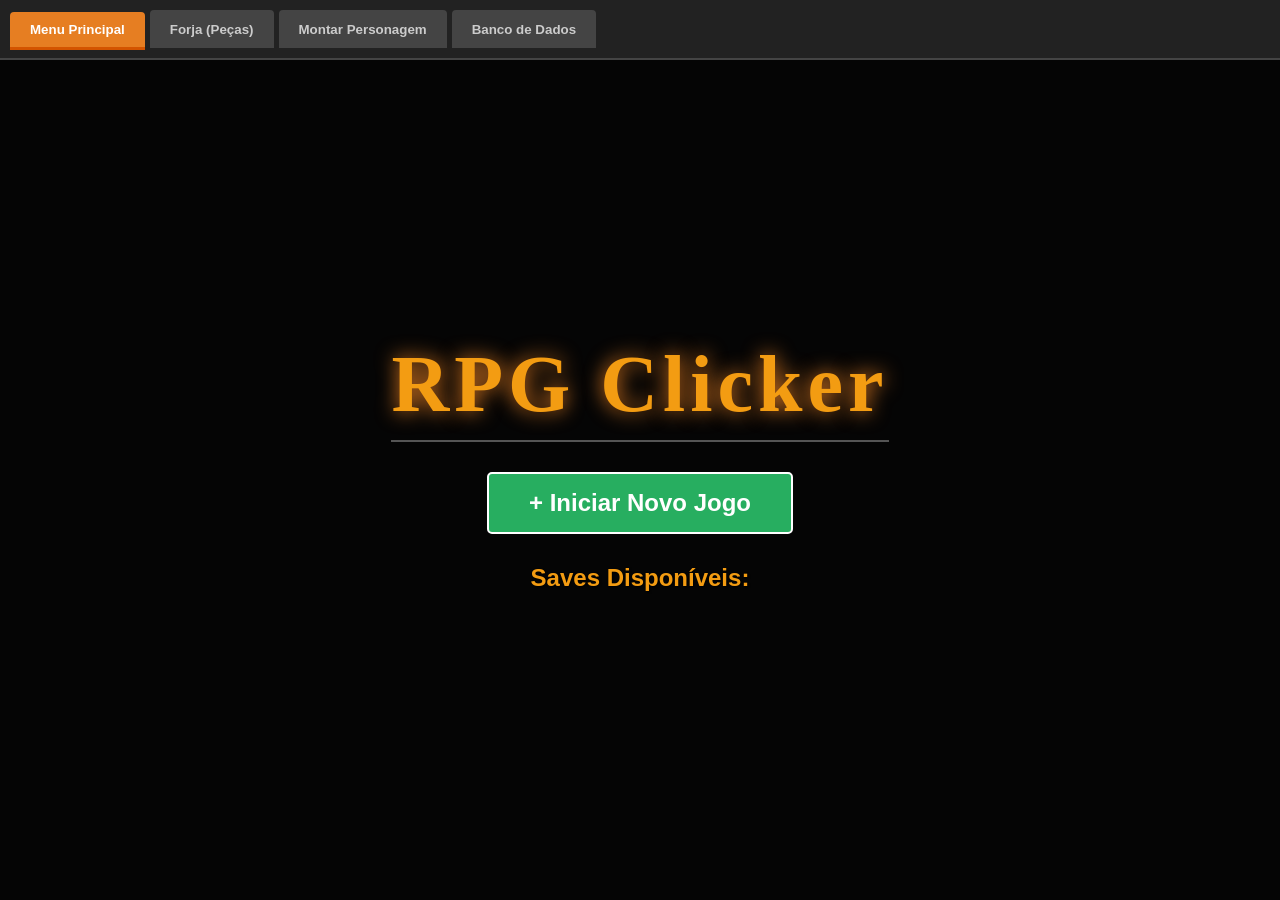
==== frontend/index.html @ 36279575 "Basic forge visual update" ====
<!DOCTYPE html>
<html lang="pt-br">
<head>
    <meta charset="UTF-8">
    <title>RPG Clicker Novel</title>
    <link rel="stylesheet" href="src/css/base.css">
    <link rel="stylesheet" href="src/css/admin.css">
    <link rel="stylesheet" href="src/css/game.css">
    <link rel="stylesheet" href="src/css/inventory.css">
    <link rel="stylesheet" href="src/css/menu.css">
    <link rel="stylesheet" href="src/css/guild.css">
    <link rel="stylesheet" href="src/css/allies.css">
    <link rel="stylesheet" href="src/css/forge.css">
    <link rel="stylesheet" href="src/css/combat_control.css">
</head>
<body>
    <nav class="tabs">
        <button class="active" onclick="showTab('menu-tab', this)" id="btn-tab-menu">Menu Principal</button>
        <button onclick="showTab('game-tab', this)" id="btn-tab-game"    style="display:none; background:#27ae60; color:#fff;">🎮 O Jogo</button>
        <button onclick="showTab('allies-tab', this)" id="btn-tab-allies" style="display:none; background:#8e44ad; color:#fff;">⚔️ Aliados</button>
        <!-- Abas de desenvolvimento — ocultas no executável -->
        <button onclick="showTab('admin-tab', this)" id="btn-tab-forge"   class="dev-only-tab">Forja (Peças)</button>
        <button onclick="showTab('char-tab', this)"  id="btn-tab-builder" class="dev-only-tab">Montar Personagem</button>
        <button onclick="showTab('crud-tab', this)"  id="btn-tab-db"      class="dev-only-tab">Banco de Dados</button>
    </nav>

    <div id="menu-tab"   class="tab-content active" style="padding:0;"></div>
    <div id="game-tab"   class="tab-content"         style="padding:0;"></div>
    <div id="allies-tab" class="tab-content"         style="padding:0;"></div>
    <div id="admin-tab"  class="tab-content"></div>
    <div id="char-tab"   class="tab-content"></div>
    <div id="crud-tab"   class="tab-content" style="padding:0;"></div>

    <!-- Globals primeiro -->
    <script src="src/js/globals.js"></script>
    <!-- Dev mode: padrão true, Python sobrescreve para false no executável -->
    <script>window.__DEV_MODE__ = true;</script>

    <script src="src/js/admin.js"></script>
    <script src="src/js/main_menu.js"></script>
    <script src="src/js/stats_system.js"></script>
    <script src="src/js/builder.js"></script>
    <script src="src/js/game_city.js"></script>
    <script src="src/js/inventory.js"></script>
    <script src="src/js/level_system.js"></script>
    <script src="src/js/combat_ui.js"></script>
    <script src="src/js/combat_core.js"></script>
    <script src="src/js/combat_core_patch.js"></script>
    <script src="src/js/dungeon_floors.js"></script>
    <script src="src/js/guild.js"></script>
    <script src="src/js/guild_admin.js"></script>
    <script src="src/js/allies.js"></script>
    <script src="src/js/main.js"></script>
</body>
</html>
---- frontend/src/css/base.css ----
* { box-sizing: border-box; margin: 0; padding: 0; font-family: 'Segoe UI', sans-serif; }
body { background-color: #1a1a1a; color: #fff; height: 100vh; display: flex; flex-direction: column; overflow: hidden;}

/* Navegação Abas */
.tabs { display: flex; background: #222; padding: 10px; border-bottom: 2px solid #444; flex-wrap: wrap; gap: 5px; }
.tabs button { background: #444; color: #ccc; border: none; padding: 10px 20px; cursor: pointer; border-radius: 4px 4px 0 0; font-weight: bold;}
.tabs button:hover { background: #555; }
.tabs button.active { background: #e67e22; color: white; border-bottom: 3px solid #d35400; transform: translateY(2px);}

.tab-content { display: none; height: calc(100vh - 60px); padding: 20px; overflow-y: auto;}
.tab-content.active { display: block; }

/* Feedback Visual / Toasts */
#toast-container {
    position: fixed; top: 20px; right: 20px; z-index: 99999;
    display: flex; flex-direction: column; gap: 10px; pointer-events: none;
}
.toast {
    background: #2c3e50; border-left: 5px solid #2ecc71; color: #fff;
    padding: 15px 25px; border-radius: 5px; box-shadow: 0 4px 15px rgba(0,0,0,0.5);
    font-weight: bold; font-size: 1rem; display: flex; align-items: center; gap: 10px;
    animation: slideInRight 0.3s ease, fadeOut 0.5s ease 2.5s forwards;
    pointer-events: auto;
}
.toast.error { border-left-color: #e74c3c; }
@keyframes slideInRight { from { transform: translateX(100%); opacity: 0; } to { transform: translateX(0); opacity: 1; } }
@keyframes fadeOut { from { opacity: 1; } to { opacity: 0; transform: translateY(-10px); } }
---- frontend/src/css/admin.css ----
/* ════════════════════════════════════════
   ADMIN / FORGE
════════════════════════════════════════ */
.forms-grid { display: flex; gap: 20px; flex-wrap: wrap; }
.form-card { background: #2a2a2a; padding: 20px; border-radius: 8px; border: 1px solid #444; flex: 1; min-width: 300px;}
.form-card h3 { color: #f39c12; border-bottom: 1px solid #444; padding-bottom: 5px; margin-bottom: 15px;}
.form-card input, .form-card select { width: 100%; padding: 8px; margin-bottom: 10px; border-radius: 4px; border: 1px solid #555; background: #111; color: white;}
.form-card label { font-size: 0.85em; color: #b2bec3; display: block; margin-bottom: 3px; font-weight: bold;}
.form-card button { width: 100%; padding: 12px; background: #27ae60; color: white; border: none; border-radius: 4px; cursor: pointer; font-weight: bold; margin-top: 10px;}
.form-card button:hover { filter: brightness(1.2); }

.attr-grid { display: grid; grid-template-columns: 1fr 1fr; gap: 10px; margin-bottom: 10px;}
.attr-grid label { display: flex; flex-direction: column; }
.attr-grid input, .attr-grid select { margin-bottom: 0 !important; }
.msg-alert { color: #f1c40f; font-weight: bold; margin: 10px 0;}

.file-input-group { display: flex; gap: 10px; margin-bottom: 10px; align-items: center; }
.file-input-group input { margin-bottom: 0 !important; flex-grow: 1; }
.mini-preview { width: 45px; height: 45px; object-fit: contain; background: #000; border: 1px solid #555; border-radius: 4px; }

/* Paper Doll Base */
.paper-doll-container { position: relative; width: 150px; height: 250px; overflow: hidden; background: transparent;}
.paper-doll-container img { position: absolute; top: 0; left: 0; width: 100%; height: 100%; object-fit: contain; }

/* ════════════════════════════════════════
   BANCO DE DADOS — NOVO LAYOUT
════════════════════════════════════════ */
.db-page {
    display: flex;
    flex-direction: column;
    height: 100%;
    padding: 20px;
    gap: 14px;
    background: #0d1117;
    color: #ecf0f1;
    font-family: 'Segoe UI', sans-serif;
    overflow: hidden;
}

/* Header */
.db-header {
    display: flex;
    justify-content: space-between;
    align-items: flex-end;
    flex-shrink: 0;
    border-bottom: 1px solid #21262d;
    padding-bottom: 14px;
}
.db-title {
    font-size: 1.6rem;
    font-family: serif;
    color: #f1c40f;
    margin: 0 0 2px 0;
    text-shadow: 0 0 10px #e67e2244;
}
.db-subtitle { color: #7f8c8d; font-size: 0.85em; margin: 0; }
.db-header-actions { display: flex; gap: 10px; align-items: center; }
.db-badge {
    background: #21262d;
    border: 1px solid #30363d;
    color: #bdc3c7;
    padding: 4px 12px;
    border-radius: 20px;
    font-size: 0.82em;
    font-weight: bold;
}
.db-refresh-btn {
    background: #21262d;
    border: 1px solid #30363d;
    color: #bdc3c7;
    padding: 6px 14px;
    border-radius: 6px;
    cursor: pointer;
    font-size: 0.85em;
    transition: 0.15s;
}
.db-refresh-btn:hover { background: #30363d; color: #fff; border-color: #e67e22; }

/* Category Tabs */
.db-category-tabs {
    display: flex;
    gap: 6px;
    flex-wrap: wrap;
    flex-shrink: 0;
}
.db-cat-tab {
    background: #161b22;
    border: 1px solid #30363d;
    color: #8b949e;
    padding: 8px 16px;
    border-radius: 8px;
    cursor: pointer;
    font-size: 0.85em;
    font-weight: bold;
    transition: 0.15s;
    display: flex;
    align-items: center;
    gap: 6px;
}
.db-cat-tab:hover { background: #21262d; color: #ecf0f1; border-color: #555; }
.db-cat-tab.active {
    background: linear-gradient(135deg, #e67e22, #d35400);
    color: #fff;
    border-color: #e67e22;
    box-shadow: 0 2px 12px rgba(230,126,34,0.3);
}
.dbt-icon { font-size: 1em; }
.dbt-label { white-space: nowrap; }

/* Search bar */
.db-search-bar {
    display: flex;
    gap: 10px;
    align-items: center;
    flex-shrink: 0;
}
#db-search-input {
    background: #161b22;
    border: 1px solid #30363d;
    color: #fff;
    padding: 8px 14px;
    border-radius: 6px;
    font-size: 0.9em;
    width: 300px;
    outline: none;
    transition: border-color 0.2s;
}
#db-search-input:focus { border-color: #e67e22; box-shadow: 0 0 0 2px rgba(230,126,34,0.15); }
.db-filter-info { color: #7f8c8d; font-size: 0.82em; }

/* Table Wrapper */
.db-table-wrapper {
    flex: 1;
    overflow: auto;
    border-radius: 10px;
    border: 1px solid #21262d;
    position: relative;
}

.db-table {
    width: 100%;
    border-collapse: collapse;
    font-size: 0.88em;
}
.db-table thead {
    position: sticky;
    top: 0;
    z-index: 10;
}
.db-table th {
    background: #161b22;
    color: #f39c12;
    padding: 10px 14px;
    text-align: left;
    font-size: 0.82em;
    text-transform: uppercase;
    letter-spacing: 0.05em;
    border-bottom: 2px solid #30363d;
    white-space: nowrap;
    user-select: none;
}
.db-table th:first-child { border-radius: 8px 0 0 0; }
.db-table th:last-child  { border-radius: 0 8px 0 0; }

.db-table td {
    padding: 9px 14px;
    border-bottom: 1px solid #1c2128;
    color: #bdc3c7;
    vertical-align: middle;
    max-width: 220px;
    overflow: hidden;
    text-overflow: ellipsis;
    white-space: nowrap;
}
.db-row-even { background: #0d1117; }
.db-row-odd  { background: #111720; }
.db-table tbody tr { transition: background 0.1s; }
.db-table tbody tr:hover td { background: #1c2128 !important; color: #ecf0f1; }

/* Action buttons */
.db-actions-cell { white-space: nowrap; }
.db-btn-edit {
    background: #1a2a3d;
    border: 1px solid #2980b9;
    color: #3498db;
    padding: 4px 8px;
    border-radius: 4px;
    cursor: pointer;
    font-size: 0.9em;
    transition: 0.15s;
    margin-right: 4px;
}
.db-btn-edit:hover { background: #2980b9; color: #fff; }
.db-btn-del {
    background: #2d1a1a;
    border: 1px solid #c0392b;
    color: #e74c3c;
    padding: 4px 8px;
    border-radius: 4px;
    cursor: pointer;
    font-size: 0.9em;
    transition: 0.15s;
}
.db-btn-del:hover { background: #c0392b; color: #fff; }

/* Empty state */
.db-empty {
    display: flex;
    flex-direction: column;
    align-items: center;
    justify-content: center;
    padding: 60px;
    color: #444;
    gap: 10px;
}
.db-empty-icon { font-size: 3rem; }
.db-empty p { font-size: 1rem; color: #555; }
---- frontend/src/css/game.css ----
.game-view { display: none; width: 100%; height: 100%; position: relative; }
.active-view { display: block; }

#city-screen { background: linear-gradient(to bottom, #2c3e50, #bdc3c7); text-align: center; padding-top: 50px;}
.city-title { font-size: 3rem; color: #fff; text-shadow: 2px 2px 5px #000; margin-bottom: 50px; font-family: serif;}
.city-locations { display: flex; flex-wrap: wrap; justify-content: center; gap: 20px; max-width: 800px; margin: 0 auto; }
.location-btn { width: 200px; height: 120px; border-radius: 10px; border: 3px solid #333; display: flex; align-items: center; justify-content: center; font-size: 1.2rem; font-weight: bold; cursor: pointer; text-shadow: 1px 1px 3px #000; transition: transform 0.2s; background: #27ae60;}
.location-btn:hover { transform: scale(1.05); border-color: #f39c12;}
#player-status-bar { position: absolute; bottom: 0; width: 100%; background: #111; padding: 15px; border-top: 2px solid #f39c12; }

#combat-screen { background-color: #111; background-image: radial-gradient(circle, #222, #000); overflow: hidden;}

/* --- HUD DE TOPO DO COMBATE --- */
.combat-top-hud { position: absolute; top: 0; width: 100%; display: flex; justify-content: space-between; align-items: flex-start; padding: 15px 30px; background: transparent; z-index: 50; pointer-events: none;}
.combat-top-hud > * { pointer-events: auto; }

.allies-hud-wrapper { display: flex; flex-direction: column; gap: 8px; width: 300px; align-items: flex-start; }
.enemies-hud-wrapper { display: flex; flex-direction: column; gap: 8px; width: 300px; align-items: flex-end; }

.combat-stat-block { width: 250px; background: rgba(15,15,15,0.9); padding: 8px 12px; border-radius: 5px; border: 1px solid #444; box-shadow: 0 4px 10px rgba(0,0,0,0.7); transition: 0.2s;}
.player-stat { border-left: 4px solid #3498db; display: flex; gap: 10px; align-items: center; justify-content: flex-start;}
.enemy-stat { border-right: 4px solid #e74c3c; display: flex; gap: 10px; align-items: center; justify-content: flex-end; cursor: pointer;}
.enemy-stat:hover { background: rgba(40,40,40,0.9); border-color: #e74c3c; transform: translateX(-5px); }

.combat-stat-block.dead { opacity: 0.3; filter: grayscale(100%); pointer-events: none; transition: opacity 1s; }
.enemy-stat.is-targeted-hud { background: rgba(60,20,20,0.9); border-color: #f1c40f; box-shadow: 0 0 15px rgba(231, 76, 60, 0.8); }

/* Barras */
.bar-container { display: flex; align-items: center; gap: 5px; margin-bottom: 3px;}
.bar-label { font-size: 0.65rem; color: #bdc3c7; font-weight: bold; width: 18px; text-align: right; }
.bar-bg { flex: 1; height: 6px; background: #222; border-radius: 3px; overflow: hidden; border: 1px solid #000; }
.bar-fill { height: 100%; width: 100%; transition: width 0.4s ease; }
.hp-fill { background: #e74c3c; }
.mp-fill { background: #3498db; }
.sp-fill { background: #f1c40f; }

/* NOVA BARRA DE AÇÃO (ATB) */
.atb-fill { background: #ecf0f1; box-shadow: 0 0 5px #ecf0f1; transition: width 0.5s linear; }

#player-name-ui, .enemy-name-ui, .player-name-ui { display: block; font-size: 1rem; font-weight: bold; color: #ecf0f1; text-transform: uppercase; margin-bottom: 5px; text-shadow: 1px 1px 2px #000; }

/* MINIATURA NA HUD */
.mini-avatar-box { width: 45px; height: 45px; overflow: hidden; border: 1px solid #555; border-radius: 4px; background: #222; flex-shrink: 0; display: flex; justify-content: center; align-items: center; position: relative;}
.mini-avatar-box img { max-width: 100%; max-height: 100%; object-fit: contain; }
.mini-avatar-box .paper-doll-container { width: 150px; height: 250px; transform: scale(0.25); transform-origin: top center; top: 5px; left: 50%; margin-left: -75px; position: absolute;}

/* BATTLEFIELD */
#battlefield { position: absolute; bottom: 200px; width: 100%; height: calc(100% - 200px); }
#player-container { position: absolute; bottom: 5%; left: 20%; transform: translateX(-50%) scale(2.2); transform-origin: bottom center; z-index: 10; }
#party-battlefield-container { position: absolute; bottom: 5%; left: 35%; display: flex; gap: 40px; align-items: flex-end; }
#enemies-battlefield-container { position: absolute; bottom: 28%; right: 15%; display: flex; gap: 50px; align-items: flex-end; justify-content: flex-end; width: 50%; }

.party-member-slot { transform: scale(1.8); transform-origin: bottom center; position: relative; transition: opacity 0.5s; display: flex; flex-direction: column; align-items: center; }
.party-member-slot.dead { opacity: 0.2; filter: grayscale(100%); pointer-events: none; }

.enemy-container-slot { transform: scale(1.6); transform-origin: bottom center; position: relative; transition: filter 0.3s, transform 0.2s, opacity 1s, margin-bottom 1s; cursor: crosshair;}
.enemy-container-slot:hover { filter: brightness(1.3) drop-shadow(0 0 10px #e74c3c); transform: scale(1.65); }
.enemy-container-slot.is-targeted { filter: brightness(1.2) drop-shadow(0 0 20px #e74c3c); transform: scale(1.7); z-index: 15;}
.enemy-container-slot.dead { opacity: 0; filter: grayscale(100%); pointer-events: none; transform: scale(1.6) translateY(50px);}

/* 🛑 CLASSE IMPORTANTE: LIMITA O TAMANHO DE SPRITES ÚNICOS (MONSTROS/ALIADOS SEM PAPERDOLL) 🛑 */
.battlefield-sprite { max-height: 250px; max-width: 200px; object-fit: contain; filter: drop-shadow(0px 0px 10px rgba(0,0,0,0.5)); display: block; }

/* DANO FLUTUANTE (FLOATING TEXT) */
.floating-dmg { position: absolute; pointer-events: none; font-weight: bold; text-shadow: 2px 2px 0 #000, -1px -1px 0 #000, 1px -1px 0 #000, -1px 1px 0 #000, 1px 1px 0 #000; animation: floatDamage 1.2s forwards; z-index: 100; left: 50%; top: 30%; transform: translate(-50%, -50%);}
.dmg-phys { color: #fff; font-size: 2.5rem; }
.dmg-mag { color: #9b59b6; font-size: 2.5rem; }
.dmg-crit { font-size: 3.8rem; color: #f1c40f; text-transform: uppercase; filter: drop-shadow(0 0 5px #e67e22);}
.dmg-dodge { color: #bdc3c7; font-size: 2rem; font-style: italic; }

@keyframes floatDamage {
    0% { opacity: 1; margin-top: 0px; }
    100% { opacity: 0; margin-top: -120px; }
}

/* UI INFERIOR EXCLUSIVA PARA AÇÕES */
#visual-novel-ui { position: absolute; bottom: 0; width: 100%; height: 230px; background: linear-gradient(to top, rgba(0,0,0,1) 60%, rgba(0,0,0,0.7) 100%); border-top: 2px solid #c0392b; display: flex; flex-direction: column; justify-content: center; padding: 15px; z-index: 20;}
.dialogue-box { text-align: center; font-size: 1.1rem; color: #f1c40f; font-style: italic; font-family: serif; text-shadow: 1px 1px 2px #000; }

.bg3-hotbar { display: flex; gap: 8px; justify-content: center; background: rgba(20,20,20,0.8); padding: 10px; border-radius: 8px; border: 2px solid #8e44ad; box-shadow: 0 5px 15px rgba(0,0,0,0.8); }
.hotbar-slot { width: 55px; height: 55px; background: #222; border: 2px solid #555; border-radius: 6px; display: flex; align-items: center; justify-content: center; position: relative; cursor: pointer; transition: 0.1s; box-shadow: inset 0 0 10px #000; overflow: hidden; }
.hotbar-slot.empty { opacity: 0.5; border-style: dashed; }
.hotbar-slot:hover { border-color: #f1c40f; transform: scale(1.05); }
.hotbar-slot:disabled { opacity: 0.3; cursor: not-allowed; border-color: #333; transform: none; filter: grayscale(100%);}
.hotbar-slot.drag-over { border-color: #2ecc71; background: #27ae60; opacity: 0.8; }

.hb-atk-phys { background: radial-gradient(circle, #e74c3c, #c0392b); }
.hb-atk-mag { background: radial-gradient(circle, #3498db, #2980b9); }
.hb-atk-name { font-size: 0.65rem; color: white; font-weight: bold; text-align: center; text-shadow: 1px 1px 2px #000; line-height: 1.1; padding: 2px; }
.hb-atk-lvl { position: absolute; bottom: 2px; right: 2px; background: rgba(0,0,0,0.8); color: #f1c40f; font-size: 0.55rem; padding: 1px 3px; border-radius: 3px; font-weight: bold; border: 1px solid #f1c40f; text-align: right;}

.drag-skill-item { width: 60px; height: 60px; border-radius: 5px; border: 2px solid #fff; display: flex; flex-direction: column; align-items: center; justify-content: center; cursor: grab; user-select: none; position: relative;}
.drag-skill-item:active { cursor: grabbing; }

.actions button { padding: 10px 25px; background: #555; color: white; border: none; border-radius: 5px; font-weight: bold; cursor: pointer; font-size: 1rem; transition: 0.2s;}
.actions button:hover:not(:disabled) { filter: brightness(1.2); }
.actions button:disabled { background: #333 !important; cursor: not-allowed; }

.modal-overlay { position: absolute; top:0; left:0; width:100%; height:100%; background: rgba(0,0,0,0.9); z-index: 100; display: flex; align-items: center; justify-content: center; }
.loot-box { background: #2c3e50; border: 3px solid #f1c40f; padding: 40px; border-radius: 10px; text-align: center; min-width: 450px;}
.loot-box h2 { color: #f1c40f; margin-bottom: 20px; font-size: 2rem;}
#loot-list { list-style: none; color: #fff; font-size: 1.2rem; margin-bottom: 25px; text-align:left; background:#111; padding:15px; border-radius:5px;}
.loot-actions { display: flex; justify-content: center; gap: 10px;}
.loot-actions button { padding: 10px 15px; border: none; color: white; font-weight: bold; cursor: pointer; border-radius: 5px;}

.player-attack { animation: lungeRight 0.2s; }
@keyframes lungeRight { 0% {transform: translateX(-50%) scale(2.2);} 50% {transform: translateX(-30%) scale(2.2);} 100% {transform: translateX(-50%) scale(2.2);} }
.enemy-hit { filter: brightness(200%) drop-shadow(0 0 10px red) !important; animation: shakeEnemy 0.2s; }
@keyframes shakeEnemy { 0%, 100% {transform: translateX(-50%) scale(1.6) rotate(0deg);} 50% {transform: translateX(-48%) scale(1.6) rotate(5deg);} }
---- frontend/src/css/inventory.css ----
/* Container Principal do Inventário */
.inv-box { background: #2c3e50; border: 3px solid #8e44ad; padding: 20px; border-radius: 10px; width: 80%; height: 80%; position: relative; display: flex; flex-direction: column;}
.inv-close { position: absolute; top: 15px; right: 20px; background: #e74c3c; color: white; border: none; padding: 5px 15px; border-radius: 5px; cursor: pointer; font-weight: bold; font-size: 1.2rem;}
.inv-box h2 { color: #fff; margin-bottom: 20px; text-align: center; border-bottom: 1px solid #555; padding-bottom: 10px;}

.inv-content { display: flex; height: calc(100% - 60px); gap: 20px;}

/* Pane de Preview do Personagem */
.inv-preview-pane { width: 35%; background: #1a252f; border-radius: 10px; padding: 20px; display: flex; flex-direction: column; align-items: center; border: 1px solid #444;}
.inv-stats-box { background: #111; padding: 10px 20px; border-radius: 5px; color: #f1c40f; font-weight: bold; font-size: 1.1rem; width: 100%; text-align: center; border: 1px solid #555;}

/* NOVA SESSÃO: Itens Equipados no painel esquerdo */
.inv-equipped-container { margin-top: 15px; width: 100%; display: grid; grid-template-columns: repeat(3, 1fr); gap: 8px; overflow-y: auto; max-height: 180px; padding-right: 5px; }
.inv-eq-slot { background: #2c3e50; border: 1px solid #555; border-radius: 5px; padding: 5px; display: flex; flex-direction: column; align-items: center; justify-content: center; font-size: 0.65rem; color: #ecf0f1; cursor: pointer; transition: transform 0.1s, border-color 0.1s;}
.inv-eq-slot:not(.inv-eq-empty):hover { border-color: #e74c3c; transform: scale(1.05); background: #c0392b; }
.inv-eq-slot img { width: 35px; height: 35px; object-fit: contain; margin-bottom: 2px; }
.inv-eq-empty { opacity: 0.5; cursor: default; }

/* Pane de Grid e Tabs (Lado Direito) */
.inv-items-pane { width: 65%; background: #1a252f; border-radius: 10px; padding: 20px; display: flex; flex-direction: column; border: 1px solid #444;}
.inv-tabs { display: flex; gap: 10px; margin-bottom: 15px;}
.inv-tabs button { flex: 1; padding: 10px; background: #34495e; color: white; border: none; cursor: pointer; font-weight: bold; border-radius: 5px;}
.inv-tabs button.active { background: #8e44ad;}

/* Grid Bonita - CORRIGIDO SCROLLBAR AQUI */
.inv-grid { 
    display: none; 
    grid-template-columns: repeat(auto-fill, minmax(90px, 1fr)); 
    gap: 15px; 
    overflow-y: auto; 
    overflow-x: hidden; /* Corta o crescimento lateral do hover */
    max-height: 100%; 
    padding: 5px; /* Evita que a borda do hover toque na caixa e gere scroll */
    align-content: start;
}
.inv-grid.active { display: grid; }

.inv-item-card { background: #2c3e50; border: 2px solid #555; border-radius: 8px; display: flex; flex-direction: column; align-items: center; padding: 10px; cursor: pointer; transition: 0.2s;}
.inv-item-card:hover { border-color: #f1c40f; transform: scale(1.05); background: #34495e;}
.inv-item-card img { width: 40px; height: 40px; object-fit: contain; margin-bottom: 5px;}
.inv-item-name { font-size: 0.8rem; color: #ecf0f1; text-align: center; font-weight: bold;}
.inv-item-qty { font-size: 0.75rem; color: #f1c40f; margin-top: 5px;}
---- frontend/src/css/menu.css ----
.main-menu-bg { background: url('../assets/bg.jpg') center/cover no-repeat; width: 100%; height: 100%; display: flex; flex-direction: column; align-items: center; justify-content: center; position: relative; }
.main-menu-bg::before { content: ''; position: absolute; top:0; left:0; right:0; bottom:0; background: rgba(0,0,0,0.8); z-index: 0;}
.main-menu-bg > * { z-index: 1; position: relative; }

.main-title { font-size: 5rem; color: #f39c12; text-shadow: 0 0 20px #e67e22; font-family: serif; margin-bottom: 30px; letter-spacing: 5px; border-bottom: 2px solid #555; padding-bottom: 10px;}
.btn-new-game { padding: 15px 40px; font-size: 1.5rem; background: #27ae60; color: white; border: none; border-radius: 5px; cursor: pointer; font-weight: bold; border: 2px solid #fff; transition: 0.2s;}
.btn-new-game:hover { background: #2ecc71; transform: scale(1.05); box-shadow: 0 0 15px #2ecc71;}

.saves-grid { display: grid; grid-template-columns: repeat(auto-fill, minmax(250px, 1fr)); gap: 15px; width: 80%; max-height: 40vh; overflow-y: auto; padding: 10px;}
.save-card { background: #2c3e50; border: 2px solid #555; border-radius: 8px; padding: 15px; cursor: pointer; transition: 0.2s; display: flex; flex-direction: column; align-items: center;}
.save-card:hover { border-color: #3498db; background: #34495e; transform: translateY(-5px);}
.save-card h3 { color: #3498db; margin-bottom: 10px; font-size: 1.3rem;}
.save-stats { font-size: 0.9rem; color: #bdc3c7; line-height: 1.4;}
.save-del-btn { margin-top: 10px; background: #c0392b; border: none; color: white; padding: 5px 10px; border-radius: 3px; cursor: pointer; font-size: 0.8rem;}
---- frontend/src/css/guild.css ----
/* ════════════════════════════════════════
   GUILDAS
════════════════════════════════════════ */
#guild-screen { background: linear-gradient(135deg, #0d1117 0%, #161b22 100%); }

.guild-screen { display: none; height: 100%; padding: 20px; overflow-y: auto; }
.guild-screen.active-guild-screen { display: flex; flex-direction: column; }

.guild-header {
    display: flex; flex-direction: column; align-items: center;
    margin-bottom: 20px; padding-bottom: 15px;
    border-bottom: 1px solid #30363d;
}
.guild-title {
    font-size: 2.2rem; font-family: serif;
    color: #f1c40f; text-shadow: 0 0 15px #e67e2255;
    margin: 8px 0 4px 0;
}

/* Cards de guilda */
.guild-cards-grid {
    display: grid;
    grid-template-columns: repeat(auto-fill, minmax(260px, 1fr));
    gap: 15px; padding-bottom: 20px;
}
.guild-card {
    background: #161b22; border: 2px solid #30363d; border-radius: 12px;
    padding: 20px; cursor: pointer; display: flex; gap: 15px; align-items: flex-start;
    transition: transform 0.15s, box-shadow 0.15s;
}
.guild-card:hover { transform: translateY(-4px); box-shadow: 0 8px 25px rgba(0,0,0,0.5); }
.guild-card-emblem {
    width: 56px; height: 56px; border-radius: 50%;
    display: flex; align-items: center; justify-content: center;
    font-size: 1.8rem; border: 2px solid; flex-shrink: 0;
}
.guild-card-info { flex: 1; }
.guild-card-info h3 { font-size: 1.1rem; margin-bottom: 4px; }

/* Tabs da guilda */
.guild-tabs {
    display: flex; gap: 8px; margin-bottom: 15px;
    border-bottom: 2px solid #30363d; padding-bottom: 10px;
}
.guild-tab-btn {
    background: #21262d; color: #8b949e; border: 1px solid #30363d;
    padding: 8px 20px; border-radius: 6px; cursor: pointer; font-weight: bold;
    transition: 0.15s;
}
.guild-tab-btn:hover { background: #30363d; color: #ecf0f1; }
.guild-tab-btn.active { background: #e67e22; color: #fff; border-color: #e67e22; }

.guild-tab-content { display: none; flex: 1; }
.guild-tab-content.active-guild-tab { display: block; }

/* Quest cards */
.quest-card {
    background: #161b22; border: 1px solid #30363d;
    border-radius: 8px; padding: 12px; transition: 0.15s;
}
.quest-card:hover { border-color: #f39c12; background: #1c2128; }
.quest-card.quest-active  { border-color: #2980b9; background: #0d1b2a; }
.quest-card.quest-completed { opacity: 0.4; pointer-events: none; }

/* Aliados */
.ally-card {
    background: #161b22; border: 1px solid #30363d; border-radius: 10px;
    padding: 14px; display: flex; flex-direction: column; align-items: center;
    gap: 4px; text-align: center; transition: 0.15s; cursor: default;
}
.ally-card:hover { border-color: #e67e22; }
.ally-card.ally-hired { border-color: #27ae60; cursor: pointer; }
.ally-card.ally-hired:hover { background: #0d1f16; }
.ally-avatar { height: 65px; display: flex; align-items: center; justify-content: center; margin-bottom: 4px; }

/* ════════════════════════════════════════
   DUNGEON ENTRANCE
════════════════════════════════════════ */
#dungeon-entrance-screen { background: radial-gradient(ellipse at center, #1a0a0a, #000); }

.dungeon-entrance-box {
    display: flex; flex-direction: column; align-items: center;
    text-align: center; padding: 30px; max-width: 700px; margin: 0 auto;
}
.floor-info-card {
    background: #1a1a1a; border: 2px solid #444; border-radius: 10px;
    padding: 20px 25px; display: flex; flex-direction: column; align-items: center;
    gap: 6px; min-width: 180px; transition: 0.15s;
}
.floor-info-card:hover { border-color: #e74c3c; }
.floor-btn:hover { filter: brightness(1.3); transform: scale(1.05); }

/* Power score e floor HUD */
#power-score-display {
    background: #111; padding: 4px 12px; border-radius: 12px;
    font-size: 0.9em; color: #bdc3c7; border: 1px solid #333;
    margin-top: 5px; display: inline-block;
}

/* Novo andar banner */
#floor-unlock-banner {
    display: none; position: fixed; top: 20px; left: 50%; transform: translateX(-50%);
    background: linear-gradient(90deg, #e74c3c, #e67e22);
    color: #fff; padding: 12px 30px; border-radius: 8px; z-index: 999;
    font-weight: bold; font-size: 1.1rem; text-align: center;
    box-shadow: 0 5px 20px rgba(231,76,60,0.5);
    animation: bannerSlide 0.4s ease;
}
@keyframes bannerSlide {
    from { top: -60px; opacity: 0; }
    to   { top: 20px;  opacity: 1; }
}

/* Party no campo de batalha */
#party-battlefield-container {
    position: absolute; bottom: 5%; left: 35%; display: flex; gap: 30px; align-items: flex-end;
}
.party-member-slot {
    transform: scale(1.8); transform-origin: bottom center;
    position: relative; transition: opacity 0.5s;
}
.party-member-slot.dead { opacity: 0.2; filter: grayscale(100%); pointer-events: none; }
.party-hp-bar {
    position: absolute; bottom: -20px; left: 50%; transform: translateX(-50%);
    width: 70px; background: #111; padding: 2px 4px; border-radius: 3px;
    border: 1px solid #333; font-size: 0.5rem; text-align: center;
}
---- frontend/src/css/allies.css ----
/* src/css/allies.css */

/* ════════════════════════════════════════
   PÁGINA DE ALIADOS
════════════════════════════════════════ */
.allies-page {
    height: 100%;
    display: flex;
    flex-direction: column;
    gap: 0;
    background: linear-gradient(135deg, #0d1117 0%, #161b22 100%);
    padding: 20px;
    overflow: hidden;
}

/* Cabeçalho */
.allies-header {
    display: flex;
    justify-content: space-between;
    align-items: center;
    margin-bottom: 14px;
    padding-bottom: 12px;
    border-bottom: 1px solid #30363d;
    flex-shrink: 0;
}
.allies-title {
    font-size: 1.8rem;
    font-family: serif;
    color: #f1c40f;
    text-shadow: 0 0 12px #e67e2244;
    margin: 0;
}
.allies-summary {
    display: flex;
    gap: 14px;
    align-items: center;
    flex-wrap: wrap;
}
.allies-summary span {
    background: #21262d;
    border: 1px solid #30363d;
    padding: 4px 12px;
    border-radius: 20px;
    font-size: 0.85em;
    color: #bdc3c7;
}

/* Filtros */
.allies-filters {
    display: flex;
    gap: 12px;
    align-items: center;
    margin-bottom: 14px;
    flex-shrink: 0;
    flex-wrap: wrap;
}
#ally-search {
    background: #21262d;
    border: 1px solid #30363d;
    color: #fff;
    padding: 8px 14px;
    border-radius: 6px;
    font-size: 0.9em;
    width: 220px;
    outline: none;
    transition: border-color 0.2s;
}
#ally-search:focus { border-color: #e67e22; }

.allies-filter-tabs {
    display: flex;
    gap: 6px;
    flex-wrap: wrap;
}
.af-tab {
    background: #21262d;
    border: 1px solid #30363d;
    color: #8b949e;
    padding: 6px 14px;
    border-radius: 20px;
    cursor: pointer;
    font-size: 0.82em;
    font-weight: bold;
    transition: 0.15s;
}
.af-tab:hover { background: #30363d; color: #fff; }
.af-tab.active { background: #e67e22; border-color: #e67e22; color: #fff; }

/* Grid de Cards */
.allies-grid {
    display: grid;
    grid-template-columns: repeat(auto-fill, minmax(220px, 1fr));
    gap: 14px;
    overflow-y: auto;
    flex: 1;
    padding-bottom: 10px;
    align-content: start;
}
.allies-empty-msg {
    color: #555;
    font-size: 1rem;
    grid-column: 1/-1;
    text-align: center;
    padding: 40px 0;
}

/* Card Individual de Aliado */
.ally-panel-card {
    background: #161b22;
    border: 2px solid #30363d;
    border-radius: 12px;
    padding: 14px;
    display: flex;
    flex-direction: column;
    gap: 8px;
    cursor: pointer;
    transition: transform 0.15s, box-shadow 0.15s, border-color 0.15s;
    position: relative;
}
.ally-panel-card:hover {
    transform: translateY(-3px);
    box-shadow: 0 8px 20px rgba(0,0,0,0.5);
    border-color: #e67e22;
}
.ally-panel-card.in-party {
    border-color: #27ae60;
    box-shadow: 0 0 12px rgba(39,174,96,0.3);
}
.ally-panel-card.low-morale {
    border-color: #e74c3c;
    box-shadow: 0 0 10px rgba(231,76,60,0.25);
}

/* Topo do card */
.apc-header {
    display: flex;
    gap: 10px;
    align-items: flex-start;
}
.apc-avatar {
    width: 52px;
    height: 52px;
    border-radius: 8px;
    overflow: hidden;
    background: #0d1117;
    border: 1px solid #30363d;
    display: flex;
    align-items: center;
    justify-content: center;
    flex-shrink: 0;
    position: relative;
}
.apc-avatar .paper-doll-container {
    width: 150px;
    height: 250px;
    transform: scale(0.3);
    transform-origin: top center;
    top: 2px;
    left: 50%;
    margin-left: -75px;
    position: absolute;
}
.apc-info { flex: 1; min-width: 0; }
.apc-name {
    font-weight: bold;
    color: #ecf0f1;
    font-size: 0.95em;
    white-space: nowrap;
    overflow: hidden;
    text-overflow: ellipsis;
}
.apc-race {
    font-size: 0.75em;
    color: #7f8c8d;
}

/* Badge de Guilda no card */
.apc-guild-badge {
    font-size: 0.7em;
    padding: 2px 7px;
    border-radius: 10px;
    font-weight: bold;
    margin-top: 3px;
    display: inline-block;
    white-space: nowrap;
    overflow: hidden;
    text-overflow: ellipsis;
    max-width: 100%;
}

/* Status de Rotina */
.apc-routine-badge {
    display: inline-flex;
    align-items: center;
    gap: 4px;
    padding: 3px 8px;
    border-radius: 10px;
    font-size: 0.75em;
    font-weight: bold;
}
.apc-routine-idle    { background: #333; color: #bdc3c7; }
.apc-routine-party   { background: #1a3d2b; color: #2ecc71; border: 1px solid #27ae60; }
.apc-routine-hunt    { background: #3d1a1a; color: #e74c3c; border: 1px solid #c0392b; }
.apc-routine-train   { background: #1a2a3d; color: #3498db; border: 1px solid #2980b9; }

/* Barra de Moral no card */
.apc-moral-row {
    display: flex;
    align-items: center;
    gap: 6px;
    font-size: 0.75em;
    color: #bdc3c7;
}
.apc-moral-bar-bg {
    flex: 1;
    height: 5px;
    background: #111;
    border-radius: 3px;
    overflow: hidden;
}
.apc-moral-bar-fill {
    height: 100%;
    border-radius: 3px;
    transition: width 0.4s;
}

/* Custo diário no card */
.apc-cost {
    font-size: 0.78em;
    color: #e74c3c;
    font-weight: bold;
}

/* ════════════════════════════════════════
   MODAL DE DETALHE DO ALIADO
════════════════════════════════════════ */
.ally-detail-box {
    background: #161b22;
    border: 2px solid #30363d;
    border-radius: 14px;
    width: 92%;
    max-width: 860px;
    max-height: 90vh;
    display: flex;
    gap: 0;
    overflow: hidden;
    position: relative;
    box-shadow: 0 20px 60px rgba(0,0,0,0.7);
}

/* Coluna esquerda */
.ally-detail-left {
    width: 220px;
    background: #0d1117;
    padding: 20px 16px;
    display: flex;
    flex-direction: column;
    gap: 12px;
    border-right: 1px solid #30363d;
    flex-shrink: 0;
    overflow-y: auto;
}
.ally-detail-avatar {
    display: flex;
    justify-content: center;
    align-items: center;
    background: #21262d;
    border-radius: 10px;
    padding: 10px;
    height: 170px;
    overflow: hidden;
    position: relative;
}

/* Badge de guilda no modal */
.ally-detail-guild-badge {
    text-align: center;
    font-size: 0.82em;
    padding: 5px 10px;
    border-radius: 8px;
    font-weight: bold;
}

/* Moral no modal */
.ally-moral-section { display: flex; flex-direction: column; gap: 4px; }
.ally-moral-header {
    display: flex;
    justify-content: space-between;
    font-size: 0.85em;
    color: #bdc3c7;
    font-weight: bold;
}
.ally-moral-value { font-size: 1.1em; }
.ally-moral-bar-bg {
    background: #111;
    height: 8px;
    border-radius: 4px;
    overflow: hidden;
    border: 1px solid #333;
}
.ally-moral-bar-fill {
    height: 100%;
    border-radius: 4px;
    transition: width 0.4s, background 0.4s;
}
.ally-moral-desc {
    font-size: 0.75em;
    color: #7f8c8d;
    margin: 0;
    font-style: italic;
}

/* Stats no modal */
.ally-detail-stats { display: flex; flex-direction: column; gap: 3px; font-size: 0.8em; }
.ally-detail-stats .stat-row {
    display: flex;
    justify-content: space-between;
    padding: 3px 6px;
    background: #21262d;
    border-radius: 4px;
    color: #bdc3c7;
}
.ally-detail-stats .stat-row strong { color: #2ecc71; }

/* Coluna direita */
.ally-detail-right {
    flex: 1;
    padding: 20px;
    overflow-y: auto;
    display: flex;
    flex-direction: column;
    gap: 14px;
}
.ally-detail-name {
    color: #f1c40f;
    font-family: serif;
    font-size: 1.5rem;
    margin: 0;
    padding-bottom: 10px;
    border-bottom: 1px solid #30363d;
}

.ally-status-pills {
    display: flex;
    gap: 6px;
    flex-wrap: wrap;
}
.status-pill {
    padding: 3px 10px;
    border-radius: 12px;
    font-size: 0.78em;
    font-weight: bold;
}

/* Custo */
.ally-cost-box {
    background: #21262d;
    border: 1px solid #e74c3c44;
    border-radius: 8px;
    padding: 10px 14px;
    display: flex;
    gap: 8px;
    align-items: center;
    font-size: 0.9em;
    color: #bdc3c7;
}
.ally-cost-box strong { color: #e74c3c; font-size: 1.1em; }

/* Seções */
.ally-section { display: flex; flex-direction: column; gap: 8px; }
.ally-section-title {
    font-size: 0.9em;
    color: #8b949e;
    text-transform: uppercase;
    letter-spacing: 0.05em;
    margin: 0;
    padding-bottom: 4px;
    border-bottom: 1px solid #21262d;
}

/* Grid de rotina */
.ally-routine-grid {
    display: grid;
    grid-template-columns: 1fr 1fr;
    gap: 8px;
}
.routine-option {
    background: #21262d;
    border: 2px solid #30363d;
    border-radius: 8px;
    padding: 10px;
    cursor: pointer;
    transition: 0.15s;
    text-align: left;
}
.routine-option:hover { border-color: #555; }
.routine-option.selected { border-color: var(--routine-color, #e67e22); background: color-mix(in srgb, var(--routine-color, #e67e22) 15%, #21262d); }
.routine-option .ro-label { font-weight: bold; font-size: 0.9em; color: #ecf0f1; }
.routine-option .ro-desc { font-size: 0.75em; color: #7f8c8d; margin-top: 2px; }

/* Grid de treino */
.ally-train-grid {
    display: grid;
    grid-template-columns: repeat(5, 1fr);
    gap: 6px;
}
.train-option {
    background: #21262d;
    border: 2px solid #30363d;
    border-radius: 6px;
    padding: 6px 4px;
    cursor: pointer;
    transition: 0.15s;
    text-align: center;
    font-size: 0.8em;
}
.train-option:hover { border-color: #3498db; }
.train-option.selected { border-color: #3498db; background: #1a2a3d; color: #3498db; font-weight: bold; }
.train-option .to-level { font-size: 0.7em; color: #7f8c8d; display: block; }

/* Seção de party */
.ally-party-status {
    background: #21262d;
    border-radius: 8px;
    padding: 12px;
    font-size: 0.88em;
    color: #bdc3c7;
}
.btn-add-party, .btn-remove-party {
    padding: 8px 18px;
    border: none;
    border-radius: 6px;
    font-weight: bold;
    cursor: pointer;
    font-size: 0.88em;
    transition: filter 0.15s;
}
.btn-add-party    { background: #27ae60; color: #fff; }
.btn-remove-party { background: #e74c3c; color: #fff; }
.btn-add-party:hover, .btn-remove-party:hover { filter: brightness(1.2); }

/* Progresso de atributos */
.ally-attr-progress { display: flex; flex-direction: column; gap: 6px; }
.aap-row { display: flex; flex-direction: column; gap: 2px; }
.aap-row .aap-label {
    display: flex;
    justify-content: space-between;
    font-size: 0.8em;
    color: #bdc3c7;
}
.aap-bar-bg {
    background: #111;
    height: 5px;
    border-radius: 3px;
    overflow: hidden;
    border: 1px solid #333;
}
.aap-bar-fill {
    height: 100%;
    background: #2ecc71;
    border-radius: 3px;
    transition: width 0.4s;
}

/* Botões de ação do modal */
.ally-detail-actions {
    display: flex;
    gap: 10px;
    margin-top: auto;
    padding-top: 10px;
    border-top: 1px solid #30363d;
}
.btn-save-ally {
    flex: 1;
    padding: 12px;
    background: #27ae60;
    border: none;
    border-radius: 6px;
    color: #fff;
    font-weight: bold;
    font-size: 1em;
    cursor: pointer;
    transition: filter 0.15s;
}
.btn-save-ally:hover { filter: brightness(1.2); }
.btn-fire-ally {
    padding: 12px 20px;
    background: #c0392b;
    border: none;
    border-radius: 6px;
    color: #fff;
    font-weight: bold;
    font-size: 1em;
    cursor: pointer;
    transition: filter 0.15s;
}
.btn-fire-ally:hover { filter: brightness(1.2); }
---- frontend/src/css/forge.css ----
/* ════════════════════════════════════════
   NOVA FORJA
════════════════════════════════════════ */
.forge-page {
    height: 100%;
    display: flex;
    flex-direction: column;
    background: #0d1117;
    overflow: hidden;
}

.forge-header {
    padding: 16px 24px 10px;
    border-bottom: 1px solid #21262d;
    flex-shrink: 0;
}
.forge-title {
    font-size: 1.6rem;
    font-family: serif;
    color: #f39c12;
    margin: 0 0 2px 0;
    text-shadow: 0 0 12px #e67e2244;
}
.forge-subtitle { color: #7f8c8d; font-size: 0.85em; margin: 0; }

/* Nav da forja */
.forge-nav {
    display: flex;
    gap: 4px;
    padding: 10px 24px;
    background: #0d1117;
    border-bottom: 1px solid #21262d;
    flex-shrink: 0;
}
.forge-nav-btn {
    display: flex;
    align-items: center;
    gap: 6px;
    background: #161b22;
    border: 1px solid #30363d;
    color: #8b949e;
    padding: 8px 18px;
    border-radius: 8px;
    cursor: pointer;
    font-size: 0.88em;
    font-weight: bold;
    transition: 0.15s;
}
.forge-nav-btn:hover { background: #21262d; color: #ecf0f1; }
.forge-nav-btn.active {
    background: linear-gradient(135deg, #e67e22, #d35400);
    color: #fff;
    border-color: #e67e22;
    box-shadow: 0 2px 10px rgba(230,126,34,0.3);
}
.fnb-icon { font-size: 1.1em; }

/* Tab content */
.forge-tab-content {
    display: none;
    flex: 1;
    overflow-y: auto;
    padding: 20px 24px;
}
.forge-tab-content.active-forge-tab { display: block; }

/* Layout 2 colunas: form + lista */
.forge-layout {
    display: grid;
    grid-template-columns: 1fr 380px;
    gap: 20px;
    align-items: start;
}

/* Painel de form */
.forge-form-panel {
    background: #161b22;
    border: 1px solid #30363d;
    border-radius: 12px;
    padding: 20px;
    display: flex;
    flex-direction: column;
    gap: 14px;
}
.forge-form-header {
    display: flex;
    justify-content: space-between;
    align-items: center;
    border-bottom: 1px solid #30363d;
    padding-bottom: 12px;
}
.forge-form-header h2 {
    font-size: 1.1rem;
    color: #f39c12;
    margin: 0;
    font-family: serif;
}
.forge-clear-btn {
    background: #21262d;
    border: 1px solid #30363d;
    color: #2ecc71;
    padding: 5px 12px;
    border-radius: 6px;
    cursor: pointer;
    font-size: 0.82em;
    font-weight: bold;
    transition: 0.15s;
}
.forge-clear-btn:hover { background: #1a3d2b; border-color: #27ae60; }

.forge-field {
    display: flex;
    flex-direction: column;
    gap: 5px;
}
.forge-field label {
    font-size: 0.82em;
    color: #8b949e;
    font-weight: bold;
    text-transform: uppercase;
    letter-spacing: 0.04em;
}
.forge-field input,
.forge-field select,
.forge-field textarea {
    background: #0d1117;
    border: 1px solid #30363d;
    color: #ecf0f1;
    padding: 8px 12px;
    border-radius: 6px;
    font-size: 0.9em;
    transition: border-color 0.15s;
    outline: none;
}
.forge-field input:focus,
.forge-field select:focus,
.forge-field textarea:focus {
    border-color: #e67e22;
    box-shadow: 0 0 0 2px rgba(230,126,34,0.1);
}
.forge-field textarea { resize: vertical; min-height: 60px; }

.forge-grid-2 {
    display: grid;
    grid-template-columns: 1fr 1fr;
    gap: 12px;
}

/* Seção de gênero */
.forge-gender-section {
    background: #0d1117;
    border: 1px solid #21262d;
    border-radius: 8px;
    padding: 14px;
    display: flex;
    flex-direction: column;
    gap: 10px;
}
.forge-gender-section h4 {
    font-size: 0.85em;
    color: #8b949e;
    margin: 0;
    font-weight: bold;
}

.forge-img-row {
    display: grid;
    grid-template-columns: 1fr 1fr;
    gap: 10px;
}
.forge-img-field { display: flex; flex-direction: column; gap: 4px; }
.forge-img-field label {
    font-size: 0.78em;
    color: #7f8c8d;
    font-weight: bold;
}
.forge-img-input {
    display: flex;
    gap: 8px;
    align-items: center;
}
.forge-img-input input {
    flex: 1;
    background: #0d1117;
    border: 1px solid #30363d;
    color: #ecf0f1;
    padding: 6px 10px;
    border-radius: 5px;
    font-size: 0.82em;
}
.forge-mini-prev {
    width: 44px;
    height: 44px;
    background: #111;
    border: 1px solid #30363d;
    border-radius: 5px;
    overflow: hidden;
    display: flex;
    align-items: center;
    justify-content: center;
    flex-shrink: 0;
}
.forge-mini-prev img {
    width: 100%;
    height: 100%;
    object-fit: contain;
    display: none;
}

.forge-checkbox-label {
    display: flex;
    align-items: center;
    gap: 8px;
    font-size: 0.88em;
    color: #f1c40f;
    background: #111;
    padding: 10px 14px;
    border-radius: 6px;
    border: 1px solid #333;
    cursor: pointer;
}
.forge-checkbox-label input[type=checkbox] { width: 16px; height: 16px; }

.forge-save-btn {
    padding: 12px;
    background: linear-gradient(135deg, #27ae60, #1e8449);
    color: #fff;
    border: none;
    border-radius: 8px;
    font-size: 1rem;
    font-weight: bold;
    cursor: pointer;
    transition: filter 0.15s;
    margin-top: 4px;
}
.forge-save-btn:hover { filter: brightness(1.15); }

/* Stats mods grid */
.forge-stats-mods {
    display: grid;
    grid-template-columns: 1fr 1fr;
    gap: 8px;
    background: #0d1117;
    padding: 12px;
    border-radius: 6px;
    border: 1px solid #21262d;
    max-height: 200px;
    overflow-y: auto;
}
.forge-stats-mods label {
    display: flex;
    justify-content: space-between;
    align-items: center;
    font-size: 0.8em;
    color: #bdc3c7;
}
.forge-stats-mods input {
    width: 65px;
    padding: 3px 6px;
    background: #111;
    border: 1px solid #444;
    color: #ecf0f1;
    border-radius: 4px;
    font-size: 0.85em;
}

/* Scaling grid */
.forge-scaling-grid {
    display: grid;
    grid-template-columns: repeat(3, 1fr);
    gap: 8px;
    background: #0d1117;
    padding: 12px;
    border-radius: 6px;
    border: 1px solid #21262d;
}
.forge-scaling-grid label {
    display: flex;
    flex-direction: column;
    gap: 4px;
    font-size: 0.8em;
    color: #bdc3c7;
}
.forge-scaling-grid input {
    padding: 5px 8px;
    background: #111;
    border: 1px solid #444;
    color: #ecf0f1;
    border-radius: 4px;
}

/* Painel de lista */
.forge-list-panel {
    background: #161b22;
    border: 1px solid #30363d;
    border-radius: 12px;
    padding: 16px;
    display: flex;
    flex-direction: column;
    gap: 10px;
    max-height: calc(100vh - 220px);
    overflow-y: auto;
    position: sticky;
    top: 0;
}
.forge-list-title {
    font-size: 0.9rem;
    color: #8b949e;
    text-transform: uppercase;
    letter-spacing: 0.05em;
    margin: 0;
    padding-bottom: 8px;
    border-bottom: 1px solid #21262d;
}
.forge-item-list { display: flex; flex-direction: column; gap: 6px; }
.forge-list-item {
    display: flex;
    align-items: center;
    gap: 10px;
    background: #0d1117;
    border: 1px solid #1c2128;
    border-radius: 8px;
    padding: 8px 10px;
    transition: 0.15s;
}
.forge-list-item:hover { border-color: #e67e22; background: #111720; }
.fli-preview {
    width: 36px;
    height: 36px;
    border-radius: 5px;
    background: #21262d;
    overflow: hidden;
    display: flex;
    align-items: center;
    justify-content: center;
    flex-shrink: 0;
    font-size: 1.1rem;
}
.fli-preview img { width: 100%; height: 100%; object-fit: contain; }
.fli-info {
    flex: 1;
    display: flex;
    flex-direction: column;
    gap: 1px;
    min-width: 0;
}
.fli-info strong { color: #ecf0f1; font-size: 0.88em; white-space: nowrap; overflow: hidden; text-overflow: ellipsis; }
.fli-info span { color: #7f8c8d; font-size: 0.75em; }
.fli-actions { display: flex; gap: 4px; flex-shrink: 0; }
.fli-actions button {
    background: #21262d;
    border: 1px solid #30363d;
    color: #bdc3c7;
    padding: 3px 7px;
    border-radius: 4px;
    cursor: pointer;
    font-size: 0.9em;
    transition: 0.12s;
}
.fli-actions button:hover { background: #2980b9; border-color: #2980b9; color: #fff; }
.fli-del:hover { background: #c0392b !important; border-color: #c0392b !important; }
.forge-empty { color: #444; text-align: center; padding: 20px 0; font-size: 0.9em; }

/* ── Set bonus ── */
.set-bonus-tabs {
    display: flex;
    gap: 6px;
    margin-bottom: 12px;
}
.sbt {
    background: #21262d;
    border: 1px solid #30363d;
    color: #8b949e;
    padding: 5px 14px;
    border-radius: 6px;
    cursor: pointer;
    font-size: 0.82em;
    font-weight: bold;
    transition: 0.15s;
}
.sbt:hover { background: #30363d; color: #fff; }
.sbt.active { background: #f39c12; border-color: #f39c12; color: #000; }

.set-bonus-content { min-height: 80px; }
.set-bonus-grid {
    display: grid;
    grid-template-columns: 1fr 1fr;
    gap: 8px;
    background: #0d1117;
    padding: 12px;
    border-radius: 6px;
    border: 1px solid #21262d;
}
.set-bonus-grid label {
    display: flex;
    justify-content: space-between;
    align-items: center;
    font-size: 0.8em;
    color: #bdc3c7;
}
.set-bonus-grid input {
    width: 60px;
    padding: 3px 6px;
    background: #111;
    border: 1px solid #444;
    color: #ecf0f1;
    border-radius: 4px;
    font-size: 0.82em;
}
.forge-set-bonuses {
    background: #0d1117;
    border: 1px solid #21262d;
    border-radius: 8px;
    padding: 14px;
}

/* ════════════════════════════════════════
   ADIÇÕES AO forge.css
   Cole no final do arquivo forge.css existente
════════════════════════════════════════ */

/* ── Sub-navegação interna da aba Guildas ── */
.guild-forge-subnav {
    display: flex;
    gap: 6px;
    padding: 10px 24px 0;
    border-bottom: 1px solid #21262d;
    background: #0d1117;
    flex-shrink: 0;
}

.gf-subnav-btn {
    background: #161b22;
    border: 1px solid #30363d;
    border-bottom: none;
    color: #8b949e;
    padding: 8px 18px;
    border-radius: 8px 8px 0 0;
    cursor: pointer;
    font-size: 0.88em;
    font-weight: bold;
    transition: 0.15s;
    position: relative;
    bottom: -1px;
}
.gf-subnav-btn:hover { background: #21262d; color: #ecf0f1; }
.gf-subnav-btn.active {
    background: #0d1117;
    color: #f39c12;
    border-color: #21262d;
    border-bottom-color: #0d1117;
}

/* ── Seções da aba Guildas ── */
.gf-section {
    display: none;
    flex: 1;
    overflow-y: auto;
    padding: 20px 24px;
}
.gf-section.active-gf-section {
    display: block;
}

/* ── Ranks de guilda ── */
.forge-guild-ranks {
    display: flex;
    flex-direction: column;
    gap: 6px;
    background: #0d1117;
    padding: 12px;
    border-radius: 6px;
    border: 1px solid #21262d;
}
.forge-rank-row {
    display: flex;
    align-items: center;
    gap: 10px;
}
.forge-rank-req {
    font-size: 0.75em;
    color: #f39c12;
    font-weight: bold;
    background: #21262d;
    padding: 3px 8px;
    border-radius: 10px;
    white-space: nowrap;
    min-width: 60px;
    text-align: center;
}
.forge-rank-row input {
    flex: 1;
    background: #0d1117;
    border: 1px solid #30363d;
    color: #ecf0f1;
    padding: 6px 10px;
    border-radius: 5px;
    font-size: 0.88em;
}
.forge-rank-row input:focus {
    border-color: #e67e22;
    outline: none;
}
---- frontend/src/css/combat_control.css ----
/* ════════════════════════════════════════
   BARRA DE CONTROLE DE COMBATE (Manual/Auto)
════════════════════════════════════════ */
.combat-control-bar {
    display: flex;
    align-items: center;
    justify-content: space-between;
    padding: 6px 12px;
    margin-bottom: 6px;
    background: rgba(10,10,10,0.7);
    border-radius: 6px;
    border: 1px solid #333;
    gap: 10px;
    flex-shrink: 0;
}
.ccb-left {
    display: flex;
    align-items: center;
    gap: 10px;
    flex-wrap: wrap;
}
.ccb-right { flex: 1; text-align: right; }

.ccb-mode-btn {
    padding: 5px 14px;
    border-radius: 20px;
    border: none;
    font-weight: bold;
    font-size: 0.82em;
    cursor: pointer;
    transition: 0.15s;
    white-space: nowrap;
}
.ccb-mode-btn.auto   { background: #21262d; color: #8b949e; border: 1px solid #444; }
.ccb-mode-btn.auto:hover { background: #30363d; color: #fff; }
.ccb-mode-btn.manual { background: linear-gradient(90deg, #2980b9, #8e44ad); color: #fff; box-shadow: 0 0 10px rgba(142,68,173,0.4); }
.ccb-mode-btn.manual:hover { filter: brightness(1.15); }

.ccb-combatant-row {
    display: flex;
    gap: 6px;
    align-items: center;
}
.ccb-combatant-btn {
    display: flex;
    flex-direction: column;
    align-items: center;
    gap: 2px;
    padding: 4px 8px;
    background: #21262d;
    border: 1px solid #30363d;
    border-radius: 6px;
    color: #8b949e;
    cursor: pointer;
    font-size: 0.75em;
    transition: 0.15s;
    min-width: 52px;
}
.ccb-combatant-btn:hover { background: #30363d; color: #ecf0f1; border-color: #555; }
.ccb-combatant-btn.active {
    background: #1a2d4a;
    border-color: #3498db;
    color: #3498db;
    box-shadow: 0 0 8px rgba(52,152,219,0.3);
}
.ccb-cname { font-size: 0.9em; font-weight: bold; white-space: nowrap; overflow: hidden; text-overflow: ellipsis; max-width: 60px; }

.ccb-active-label {
    font-size: 0.82em;
    color: #7f8c8d;
}
.ccb-active-label strong { color: #ecf0f1; }
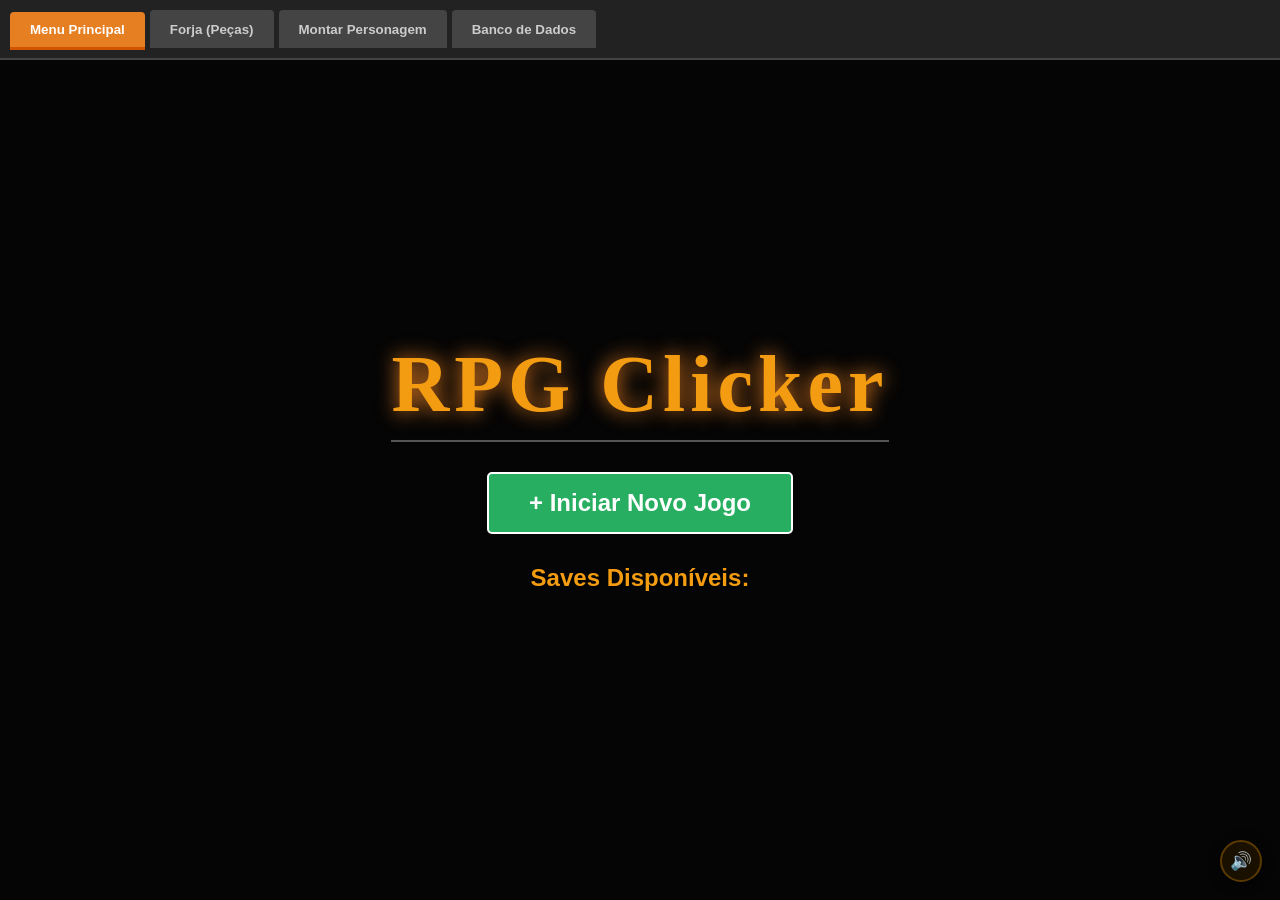
==== commit d93e416d: "Add SFX and BGM" ====
--- a/frontend/index.html
+++ b/frontend/index.html
@@ -1,5 +1,6 @@
 <!DOCTYPE html>
 <html lang="pt-br">
+
 <head>
     <meta charset="UTF-8">
     <title>RPG Clicker Novel</title>
@@ -12,44 +13,127 @@
     <link rel="stylesheet" href="src/css/allies.css">
     <link rel="stylesheet" href="src/css/forge.css">
     <link rel="stylesheet" href="src/css/combat_control.css">
+    <link rel="stylesheet" href="src/css/shop.css">
+    <link rel="stylesheet" href="src/css/audio_panel.css">
 </head>
+
+
+
 <body>
     <nav class="tabs">
         <button class="active" onclick="showTab('menu-tab', this)" id="btn-tab-menu">Menu Principal</button>
-        <button onclick="showTab('game-tab', this)" id="btn-tab-game"    style="display:none; background:#27ae60; color:#fff;">🎮 O Jogo</button>
-        <button onclick="showTab('allies-tab', this)" id="btn-tab-allies" style="display:none; background:#8e44ad; color:#fff;">⚔️ Aliados</button>
+        <button onclick="showTab('game-tab', this)" id="btn-tab-game"
+            style="display:none; background:#27ae60; color:#fff;">🎮 O Jogo</button>
+        <button onclick="showTab('allies-tab', this)" id="btn-tab-allies"
+            style="display:none; background:#8e44ad; color:#fff;">⚔️ Aliados</button>
         <!-- Abas de desenvolvimento — ocultas no executável -->
-        <button onclick="showTab('admin-tab', this)" id="btn-tab-forge"   class="dev-only-tab">Forja (Peças)</button>
-        <button onclick="showTab('char-tab', this)"  id="btn-tab-builder" class="dev-only-tab">Montar Personagem</button>
-        <button onclick="showTab('crud-tab', this)"  id="btn-tab-db"      class="dev-only-tab">Banco de Dados</button>
+        <button onclick="showTab('admin-tab', this)" id="btn-tab-forge" class="dev-only-tab">Forja (Peças)</button>
+        <button onclick="showTab('char-tab', this)" id="btn-tab-builder" class="dev-only-tab">Montar Personagem</button>
+        <button onclick="showTab('crud-tab', this)" id="btn-tab-db" class="dev-only-tab">Banco de Dados</button>
     </nav>
 
-    <div id="menu-tab"   class="tab-content active" style="padding:0;"></div>
-    <div id="game-tab"   class="tab-content"         style="padding:0;"></div>
-    <div id="allies-tab" class="tab-content"         style="padding:0;"></div>
-    <div id="admin-tab"  class="tab-content"></div>
-    <div id="char-tab"   class="tab-content"></div>
-    <div id="crud-tab"   class="tab-content" style="padding:0;"></div>
+    <div id="menu-tab" class="tab-content active" style="padding:0;"></div>
+    <div id="game-tab" class="tab-content" style="padding:0;"></div>
+    <div id="allies-tab" class="tab-content" style="padding:0;"></div>
+    <div id="admin-tab" class="tab-content"></div>
+    <div id="char-tab" class="tab-content"></div>
+    <div id="crud-tab" class="tab-content" style="padding:0;"></div>
 
-    <!-- Globals primeiro -->
-    <script src="src/js/globals.js"></script>
+<button id="audio-settings-btn"
+        onclick="document.getElementById('audio-panel').classList.toggle('open')"
+        title="Configurações de Áudio"
+        aria-label="Configurações de Áudio">
+    <span id="audio-mute-icon">🔊</span>
+</button>
+ 
     <!-- Dev mode: padrão true, Python sobrescreve para false no executável -->
     <script>window.__DEV_MODE__ = true;</script>
 
-    <script src="src/js/admin.js"></script>
-    <script src="src/js/main_menu.js"></script>
-    <script src="src/js/stats_system.js"></script>
-    <script src="src/js/builder.js"></script>
-    <script src="src/js/game_city.js"></script>
-    <script src="src/js/inventory.js"></script>
-    <script src="src/js/level_system.js"></script>
-    <script src="src/js/combat_ui.js"></script>
-    <script src="src/js/combat_core.js"></script>
-    <script src="src/js/combat_core_patch.js"></script>
-    <script src="src/js/dungeon_floors.js"></script>
-    <script src="src/js/guild.js"></script>
-    <script src="src/js/guild_admin.js"></script>
-    <script src="src/js/allies.js"></script>
-    <script src="src/js/main.js"></script>
+    <!-- 1. CORE E SISTEMAS (Base de tudo) -->
+    <script src="src/js/core/globals.js"></script>
+    <script src="src/js/core/stats_system.js"></script>
+    <script src="src/js/systems/level_system.js"></script>
+
+    <!-- 2. GAME - MENU E CIDADE -->
+    <script src="src/js/game/menu/main_menu.js"></script>
+    <script src="src/js/game/city/game_city.js"></script>
+    <script src="src/js/game/city/tournament.js"></script>
+    <script src="src/js/game/city/inventory.js"></script>
+    <script src="src/js/game/city/guild.js"></script>
+    <script src="src/js/game/city/allies.js"></script>
+
+    <!-- 3. GAME - DUNGEON E COMBATE -->
+    <script src="src/js/game/dungeon/dungeon_floors.js"></script>
+    <script src="src/js/game/dungeon/combat_core.js"></script>
+    <script src="src/js/game/dungeon/combat_ui.js"></script>
+
+    <!-- 4. ADMIN / FERRAMENTAS (Carregar por último) -->
+    <script src="src/js/admin/forge.js"></script>
+    <script src="src/js/admin/admin_manager.js"></script> <!-- admin.js renomeado -->
+    <script src="src/js/admin/database.js"></script>
+    <script src="src/js/systems/stats_calc.js"></script>
+    <script src="src/js/admin/builder.js"></script>
+    <script src="src/js/admin/guild_admin.js"></script>
+    <script src="src/js/game/city/shop.js"></script>
+    <script src="src/js/core/audio_manager.js"></script>
+
+    <!-- 5. MAIN (Inicia o app) -->
+    <script src="src/js/core/main.js"></script>
+    
+    <!-- PAINEL DE CONFIGURAÇÕES DE ÁUDIO -->
+    <div id="audio-panel" role="dialog" aria-label="Configurações de Áudio">
+    
+        <div class="ap-header">
+            <span class="ap-title">⚙ Áudio</span>
+            <button class="ap-close" onclick="document.getElementById('audio-panel').classList.remove('open')"
+                    aria-label="Fechar">✕</button>
+        </div>
+    
+        <!-- Música de Fundo -->
+        <div class="ap-row">
+            <label class="ap-label" for="audio-vol-bgm">
+                <span class="ap-icon">🎵</span> Música
+            </label>
+            <div class="ap-slider-wrap">
+                <input type="range" id="audio-vol-bgm" class="ap-slider"
+                    min="0" max="1" step="0.01" value="0.5"
+                    oninput="AudioManager.setVolume('bgm', this.value)"
+                    aria-label="Volume da Música">
+                <span class="ap-pct" id="audio-label-bgm">50%</span>
+            </div>
+        </div>
+    
+        <!-- Efeitos Sonoros -->
+        <div class="ap-row">
+            <label class="ap-label" for="audio-vol-sfx">
+                <span class="ap-icon">⚔</span> Efeitos
+            </label>
+            <div class="ap-slider-wrap">
+                <input type="range" id="audio-vol-sfx" class="ap-slider"
+                    min="0" max="1" step="0.01" value="0.7"
+                    oninput="AudioManager.setVolume('sfx', this.value)"
+                    aria-label="Volume dos Efeitos Sonoros">
+                <span class="ap-pct" id="audio-label-sfx">70%</span>
+            </div>
+        </div>
+    
+        <!-- Botão Mute + teste de SFX -->
+        <div class="ap-actions">
+            <button id="audio-mute-btn" class="ap-mute-btn"
+                    onclick="AudioManager.toggleMute()"
+                    title="Silenciar / Ativar tudo">
+                <span id="audio-mute-icon">🔊</span> Silenciar Tudo
+            </button>
+            <button class="ap-test-btn"
+                    onclick="AudioManager.playSFX('click')"
+                    title="Testar som">
+                ▶ Testar
+            </button>
+        </div>
+    
+        <p class="ap-hint">Configurações salvas automaticamente.</p>
+    </div>
+    
 </body>
-</html>
+
+</html>
--- a/frontend/src/css/admin.css
+++ b/frontend/src/css/admin.css
@@ -215,3 +215,229 @@
 }
 .db-empty-icon { font-size: 3rem; }
 .db-empty p { font-size: 1rem; color: #555; }
+/* ════════════════════════════════════════
+   BUILDER (Montagem de Personagem)
+════════════════════════════════════════ */
+.builder-page {
+    height: 100%;
+    display: flex;
+    flex-direction: column;
+    background: #0d1117;
+    overflow: hidden;
+}
+
+.builder-header {
+    padding: 16px 24px 10px;
+    border-bottom: 1px solid #21262d;
+    flex-shrink: 0;
+}
+.builder-title {
+    font-size: 1.6rem; font-family: serif;
+    color: #3498db; margin: 0 0 2px 0;
+    text-shadow: 0 0 12px rgba(52,152,219,0.3);
+}
+.builder-subtitle { color: #7f8c8d; font-size: 0.85em; margin: 0; }
+
+.builder-layout {
+    display: grid;
+    grid-template-columns: 1fr 400px; /* Coluna form cresce, preview tem 400px fixos */
+    gap: 20px;
+    padding: 20px 24px;
+    overflow-y: auto;
+    height: 100%;
+    align-items: start;
+}
+
+/* Painel Esquerdo (Form) */
+.builder-form-panel {
+    display: flex;
+    flex-direction: column;
+    gap: 20px;
+}
+
+.builder-section {
+    background: #161b22;
+    border: 1px solid #30363d;
+    border-radius: 12px;
+    padding: 18px;
+}
+.builder-section-title {
+    font-size: 1rem;
+    color: #ecf0f1;
+    margin: 0 0 12px 0;
+    padding-bottom: 8px;
+    border-bottom: 1px solid #21262d;
+}
+.builder-helper-text { font-size: 0.8em; color: #7f8c8d; margin-bottom: 10px; }
+
+/* Grid e Inputs do Form */
+.builder-grid-2 { display: grid; grid-template-columns: 1fr 1fr; gap: 12px; }
+
+.builder-field { display: flex; flex-direction: column; gap: 4px; }
+.builder-field label { font-size: 0.8em; color: #8b949e; font-weight: bold; text-transform: uppercase; }
+.builder-field input, .builder-field select {
+    background: #0d1117; border: 1px solid #30363d; color: #ecf0f1;
+    padding: 8px 12px; border-radius: 6px; outline: none; transition: 0.2s;
+}
+.builder-field input:focus, .builder-field select:focus { border-color: #3498db; }
+
+/* Grid de Atributos Base (Injetados via JS) */
+.builder-stats-grid {
+    display: grid;
+    grid-template-columns: repeat(auto-fill, minmax(130px, 1fr));
+    gap: 12px;
+    background: transparent !important; /* Removemos o fundo preto de antes */
+    padding: 10px 0 !important;
+}
+.builder-stats-grid label {
+    display: flex; justify-content: space-between; align-items: center;
+    background: #0d1117; padding: 6px 12px; border-radius: 6px; border: 1px solid #30363d;
+    font-size: 0.85em; color: #bdc3c7; font-weight: bold;
+}
+.builder-stats-grid label input {
+    width: 50px; background: #161b22; border: 1px solid #444; color: #f1c40f;
+    border-radius: 4px; padding: 4px; text-align: center; font-weight: bold;
+}
+
+/* Card Individual de Atributo */
+.stat-card-item {
+    background: #1c2128;
+    border: 1px solid #30363d;
+    border-radius: 8px;
+    padding: 10px;
+    display: flex;
+    flex-direction: column;
+    gap: 8px;
+    transition: all 0.2s ease;
+}
+
+.stat-card-item:hover {
+    border-color: #444;
+    background: #21262d;
+}
+
+/* Label do Atributo */
+.stat-card-item label {
+    font-size: 0.7rem !important;
+    text-transform: uppercase;
+    letter-spacing: 0.05em;
+    color: #8b949e !important;
+    margin: 0 !important;
+    font-weight: bold;
+}
+
+/* Input dentro do Card */
+.stat-card-item input {
+    background: #0d1117 !important;
+    border: 1px solid #30363d !important;
+    color: #f1c40f !important; /* Destaque dourado para os números */
+    font-family: 'Consolas', monospace;
+    font-size: 1.1rem !important;
+    font-weight: bold !important;
+    text-align: center;
+    padding: 5px !important;
+    border-radius: 6px !important;
+    width: 100% !important;
+    margin: 0 !important;
+}
+
+.stat-card-item input:focus {
+    border-color: #3498db !important;
+    box-shadow: 0 0 0 2px rgba(52, 152, 219, 0.2);
+}
+
+/* Estilo específico para Overrides (Sub-status) */
+.overrides-grid .stat-card-item {
+    border-bottom: 2px solid #30363d;
+}
+
+.overrides-grid .stat-card-item input {
+    color: #e74c3c !important; /* Vermelho para indicar que é um override */
+    font-size: 0.95rem !important;
+}
+
+/* Placeholder "Auto" mais elegante */
+.stat-card-item input::placeholder {
+    color: #444;
+    font-style: italic;
+    font-size: 0.8rem;
+}
+
+/* Cores de acento para Atributos Base (opcional, mas fica bonito) */
+.stat-card-item[data-stat="for"] { border-top: 3px solid #e74c3c; }
+.stat-card-item[data-stat="int"] { border-top: 3px solid #3498db; }
+.stat-card-item[data-stat="des"] { border-top: 3px solid #2ecc71; }
+.stat-card-item[data-stat="car"] { border-top: 3px solid #f1c40f; }
+.stat-card-item[data-stat="res"] { border-top: 3px solid #9b59b6; }
+
+.overrides-grid label input { color: #e74c3c; width: 60px; }
+
+/* Ataques */
+.builder-attacks-grid {
+    display: grid; grid-template-columns: repeat(auto-fill, minmax(180px, 1fr)); gap: 8px;
+    max-height: 180px; overflow-y: auto; padding-right: 5px;
+}
+.builder-attacks-grid label {
+    display: flex; align-items: center; gap: 8px; background: #0d1117;
+    padding: 8px 12px; border-radius: 6px; border: 1px solid #30363d;
+    font-size: 0.85em; color: #bdc3c7; cursor: pointer; transition: 0.15s;
+}
+.builder-attacks-grid label:hover { border-color: #555; background: #111720; }
+.builder-attacks-grid input[type="checkbox"] { accent-color: #e67e22; width: 16px; height: 16px; }
+
+/* Loot */
+.builder-loot-input { display: flex; gap: 10px; align-items: flex-end; margin-bottom: 10px; }
+.builder-loot-list { list-style: none; padding: 0; margin: 0; display: flex; flex-direction: column; gap: 4px; }
+.builder-loot-list li {
+    display: flex; justify-content: space-between; align-items: center;
+    background: #0d1117; padding: 8px 12px; border-radius: 6px; border: 1px solid #21262d;
+    font-size: 0.85em; color: #ecf0f1;
+}
+.builder-loot-list li button {
+    background: #c0392b; color: #fff; border: none; border-radius: 4px;
+    padding: 2px 6px; cursor: pointer; font-weight: bold;
+}
+
+/* Botões */
+.builder-btn-secondary {
+    background: #21262d; border: 1px solid #30363d; color: #3498db;
+    padding: 8px 16px; border-radius: 6px; cursor: pointer; font-weight: bold; transition: 0.15s;
+}
+.builder-btn-secondary:hover { background: #3498db; color: #fff; }
+
+.builder-save-btn {
+    width: 100%; padding: 14px; border-radius: 8px; border: none;
+    background: linear-gradient(135deg, #27ae60, #1e8449); color: #fff;
+    font-size: 1.1rem; font-weight: bold; cursor: pointer; transition: filter 0.2s;
+    box-shadow: 0 4px 15px rgba(39,174,96,0.3);
+}
+.builder-save-btn:hover { filter: brightness(1.15); transform: translateY(-2px); }
+
+/* ════════════════════════════════════════
+   Painel Direito (Preview Fixo)
+════════════════════════════════════════ */
+.builder-preview-panel {
+    background: #161b22; border: 1px solid #30363d; border-radius: 12px;
+    padding: 20px; position: sticky; top: 0;
+}
+.builder-preview-title { font-size: 1rem; color: #ecf0f1; margin: 0 0 15px 0; }
+
+.builder-stage-container {
+    display: flex; justify-content: space-around; gap: 10px;
+    background: radial-gradient(circle at center, #21262d 0%, #0d1117 100%);
+    border: 1px solid #30363d; border-radius: 8px; padding: 20px 10px;
+}
+.builder-stage-box { display: flex; flex-direction: column; align-items: center; gap: 8px; }
+.stage-label { font-size: 0.75em; color: #7f8c8d; text-transform: uppercase; font-weight: bold; letter-spacing: 0.05em; }
+
+/* Status Injetados via JS no lado direito */
+.builder-live-stats {
+    display: flex; flex-direction: column; gap: 8px;
+}
+.builder-live-stats span {
+    display: flex; justify-content: space-between; align-items: center;
+    background: #0d1117; padding: 8px 12px; border-radius: 6px;
+    border: 1px solid #21262d; font-size: 0.85em; color: #bdc3c7;
+}
+.builder-live-stats span strong { color: #8b949e; font-weight: normal; }
+.builder-live-stats span span { padding: 0; border: none; background: transparent; font-weight: bold; font-size: 1.1em; }
--- a/frontend/src/css/game.css
+++ b/frontend/src/css/game.css
@@ -1,3 +1,4 @@
+
 .game-view { display: none; width: 100%; height: 100%; position: relative; }
 .active-view { display: block; }
 
@@ -44,14 +45,48 @@
 .mini-avatar-box img { max-width: 100%; max-height: 100%; object-fit: contain; }
 .mini-avatar-box .paper-doll-container { width: 150px; height: 250px; transform: scale(0.25); transform-origin: top center; top: 5px; left: 50%; margin-left: -75px; position: absolute;}
 
-/* BATTLEFIELD */
+/* ==================================================================
+   BATTLEFIELD (POSICIONAMENTO DA TELA DE COMBATE AJUSTADO)
+   ================================================================== */
 #battlefield { position: absolute; bottom: 200px; width: 100%; height: calc(100% - 200px); }
-#player-container { position: absolute; bottom: 5%; left: 20%; transform: translateX(-50%) scale(2.2); transform-origin: bottom center; z-index: 10; }
-#party-battlefield-container { position: absolute; bottom: 5%; left: 35%; display: flex; gap: 40px; align-items: flex-end; }
-#enemies-battlefield-container { position: absolute; bottom: 28%; right: 15%; display: flex; gap: 50px; align-items: flex-end; justify-content: flex-end; width: 50%; }
-
-.party-member-slot { transform: scale(1.8); transform-origin: bottom center; position: relative; transition: opacity 0.5s; display: flex; flex-direction: column; align-items: center; }
+
+/* Jogador Principal mais encostado na esquerda */
+#player-container { 
+    position: absolute; 
+    bottom: 5%; 
+    left: 25%; 
+    transform: translateX(-50%) scale(1.9); 
+    transform-origin: bottom center; 
+    z-index: 10; 
+}
+
+/* Container da Party colado no jogador */
+#party-battlefield-container { 
+    position: absolute; 
+    bottom: 5%; 
+    display: flex; 
+    align-items: flex-end; 
+}
+
+/* Aliados com margem negativa para ignorar o espaço vazio da imagem */
+.party-member-slot { 
+    transform: scale(1.9); 
+    transform-origin: bottom center; 
+    position: relative; 
+    transition: opacity 0.5s; 
+    display: flex; 
+    flex-direction: column; 
+    align-items: center; 
+}
+/* O primeiro aliado não precisa de margem negativa para trás */
+.party-member-slot:first-child {
+    margin-left: 0;
+}
+
 .party-member-slot.dead { opacity: 0.2; filter: grayscale(100%); pointer-events: none; }
+
+/* Inimigos (Reduzido o gap de 50px para 20px para não ficarem tão longe uns dos outros) */
+#enemies-battlefield-container { position: absolute; bottom: 28%; right: 15%; display: flex; gap: 20px; align-items: flex-end; justify-content: flex-end; width: 50%; }
 
 .enemy-container-slot { transform: scale(1.6); transform-origin: bottom center; position: relative; transition: filter 0.3s, transform 0.2s, opacity 1s, margin-bottom 1s; cursor: crosshair;}
 .enemy-container-slot:hover { filter: brightness(1.3) drop-shadow(0 0 10px #e74c3c); transform: scale(1.65); }
@@ -104,6 +139,96 @@
 .loot-actions button { padding: 10px 15px; border: none; color: white; font-weight: bold; cursor: pointer; border-radius: 5px;}
 
 .player-attack { animation: lungeRight 0.2s; }
-@keyframes lungeRight { 0% {transform: translateX(-50%) scale(2.2);} 50% {transform: translateX(-30%) scale(2.2);} 100% {transform: translateX(-50%) scale(2.2);} }
+@keyframes lungeRight { 
+    0%   { transform: translateX(-50%) scale(1.9); } 
+    50%  { transform: translateX(-30%) scale(1.9); } 
+    100% { transform: translateX(-50%) scale(1.9); } 
+}
 .enemy-hit { filter: brightness(200%) drop-shadow(0 0 10px red) !important; animation: shakeEnemy 0.2s; }
-@keyframes shakeEnemy { 0%, 100% {transform: translateX(-50%) scale(1.6) rotate(0deg);} 50% {transform: translateX(-48%) scale(1.6) rotate(5deg);} }+@keyframes shakeEnemy { 0%, 100% {transform: translateX(-50%) scale(1.6) rotate(0deg);} 50% {transform: translateX(-48%) scale(1.6) rotate(5deg);} }
+.ranking-row {
+    background: #161b22;
+    border: 1px solid #30363d;
+    padding: 12px 20px;
+    border-radius: 8px;
+    display: flex;
+    justify-content: space-between;
+    align-items: center;
+    transition: 0.2s;
+}
+.ranking-row:hover { border-color: #f1c40f; transform: scale(1.01); }
+.player-row {
+    background: #1a2d4a;
+    border: 2px solid #3498db;
+    box-shadow: 0 0 15px rgba(52, 152, 219, 0.2);
+}
+.rank-pos { font-weight: bold; font-size: 1.2rem; min-width: 40px; color: #8b949e; }
+.rank-name { font-weight: bold; color: #ecf0f1; }
+.rank-power { text-align: right; display: flex; flex-direction: column; }
+.ranking-row {
+    display: flex; justify-content: space-between; align-items: center;
+    background: #161b22; border: 1px solid #30363d; padding: 10px 15px;
+    border-radius: 8px; transition: 0.2s;
+}
+.ranking-row-player {
+    background: #1a2d4a; border-color: #3498db; box-shadow: 0 0 10px rgba(52,152,219,0.3);
+}
+.rank-pos { font-weight: bold; color: #8b949e; min-width: 35px; font-size: 1.1rem; }
+.rank-name { color: #ecf0f1; font-weight: bold; font-size: 0.95rem; }
+.rank-guild { color: #7f8c8d; font-size: 0.75rem; }
+.rank-power { text-align: right; }
+.rank-power small { display: block; font-size: 0.6rem; color: #7f8c8d; letter-spacing: 1px; }
+.rank-power strong { color: #f1c40f; font-size: 1.1rem; }
+
+/* ════════════════════════════════════════
+   MODAL DE DETALHES DO PERSONAGEM (RANKING)
+════════════════════════════════════════ */
+
+#char-detail-modal .loot-box {
+    border-color: #3498db;
+    background: #0d1117;
+    box-shadow: 0 0 30px rgba(0,0,0,0.8), 0 0 15px rgba(52, 152, 219, 0.2);
+}
+
+/* Scrollbar personalizada para o modal */
+#char-detail-modal div::-webkit-scrollbar {
+    width: 6px;
+}
+#char-detail-modal div::-webkit-scrollbar-thumb {
+    background: #30363d;
+    border-radius: 10px;
+}
+
+/* Estilo das habilidades no modal de detalhes */
+#cdm-skills .hotbar-slot {
+    width: 50px;
+    height: 50px;
+    font-size: 0.8rem;
+    transform: scale(0.9);
+}
+
+#cdm-skills .hb-atk-name {
+    font-size: 0.55rem;
+}
+
+/* ════════════════════════════════════════
+   JORNAL DA CAPITAL (WORLD LOG)
+════════════════════════════════════════ */
+
+#world-log-list div {
+    border-left: 3px solid #3498db;
+    margin-bottom: 8px;
+    padding: 12px;
+    background: rgba(52, 152, 219, 0.05);
+    transition: background 0.2s;
+}
+
+#world-log-list div:hover {
+    background: rgba(52, 152, 219, 0.1);
+}
+
+/* Destaque para boatos de NPCs específicos */
+#world-log-list .world-event-important {
+    border-left-color: #f1c40f;
+    color: #f1c40f;
+}
--- a/frontend/src/css/shop.css
+++ b/frontend/src/css/shop.css
@@ -0,0 +1,442 @@
+/* frontend/src/css/shop.css
+   ═══════════════════════════════════════════════════════════════════════════
+   SISTEMA DE LOJA — Estilo RPG Dark / Clássico
+   Importar em index.html: <link rel="stylesheet" href="src/css/shop.css">
+   ═══════════════════════════════════════════════════════════════════════════ */
+
+/* ─── VIEW CONTAINER ──────────────────────────────────────────────────────── */
+#shop-screen {
+    display: none;
+    flex-direction: column;
+    height: 100%;
+    overflow: hidden;
+    background:
+        radial-gradient(ellipse at top left,  rgba(180, 120,  20, 0.08) 0%, transparent 60%),
+        radial-gradient(ellipse at bottom right, rgba(120,  60,   0, 0.06) 0%, transparent 60%),
+        #0d0d0d;
+    font-family: 'Segoe UI', sans-serif;
+    color: #ecf0f1;
+}
+
+#shop-screen.active-view { display: flex; }
+
+/* ─── CONTEÚDO SCROLLÁVEL ─────────────────────────────────────────────────── */
+#shop-content {
+    flex: 1;
+    overflow-y: auto;
+    padding: 20px 24px 30px;
+    scrollbar-width: thin;
+    scrollbar-color: #5a3a00 #111;
+}
+
+#shop-content::-webkit-scrollbar       { width: 7px; }
+#shop-content::-webkit-scrollbar-track { background: #111; }
+#shop-content::-webkit-scrollbar-thumb { background: #5a3a00; border-radius: 4px; }
+
+/* ─── CABEÇALHO ───────────────────────────────────────────────────────────── */
+.shop-header {
+    display: flex;
+    justify-content: space-between;
+    align-items: flex-end;
+    margin-bottom: 24px;
+    padding-bottom: 16px;
+    border-bottom: 2px solid #2a1800;
+    gap: 16px;
+    flex-wrap: wrap;
+}
+
+.shop-title {
+    font-family: Georgia, 'Times New Roman', serif;
+    font-size: 1.8rem;
+    color: #f39c12;
+    text-shadow: 0 0 12px rgba(243, 156, 18, 0.4);
+    margin: 0 0 4px 0;
+}
+
+.shop-subtitle {
+    color: #8d6e37;
+    font-size: 0.85rem;
+    margin: 0;
+}
+
+.shop-subtitle strong { color: #f39c12; }
+
+.shop-gold-display {
+    font-size: 1.4rem;
+    font-weight: bold;
+    color: #f1c40f;
+    background: #1a1000;
+    border: 2px solid #5a3a00;
+    border-radius: 8px;
+    padding: 8px 18px;
+    text-align: center;
+    text-shadow: 0 0 8px rgba(241, 196, 15, 0.5);
+}
+
+.shop-refresh-hint {
+    font-size: 0.72rem;
+    color: #5a3a00;
+    text-align: center;
+    margin: 4px 0 0 0;
+}
+
+/* ─── GRID DE ITENS ───────────────────────────────────────────────────────── */
+.shop-grid {
+    display: grid;
+    grid-template-columns: repeat(auto-fill, minmax(200px, 1fr));
+    gap: 18px;
+}
+
+.shop-empty {
+    grid-column: 1 / -1;
+    text-align: center;
+    color: #5a3a00;
+    font-size: 1rem;
+    padding: 60px 0;
+    font-style: italic;
+}
+
+/* ─── CARD DE ITEM ────────────────────────────────────────────────────────── */
+.shop-item-card {
+    position: relative;
+    display: flex;
+    flex-direction: column;
+    background: linear-gradient(160deg, #161005 0%, #0d0a00 100%);
+    border: 1px solid #3a2500;
+    border-radius: 10px;
+    overflow: hidden;
+    transition: transform 0.15s, border-color 0.15s, box-shadow 0.15s;
+    cursor: default;
+}
+
+.shop-item-card:hover:not(.shop-sold) {
+    transform: translateY(-3px);
+    border-color: #f39c12;
+    box-shadow: 0 6px 20px rgba(243, 156, 18, 0.2);
+}
+
+/* Esgotado */
+.shop-item-card.shop-sold {
+    opacity: 0.5;
+    filter: grayscale(70%);
+    border-color: #2a2a2a;
+    cursor: not-allowed;
+}
+
+/* Sem ouro suficiente */
+.shop-item-card.shop-cant-afford {
+    border-color: #4a1010;
+}
+
+.shop-item-card.shop-cant-afford:hover {
+    border-color: #c0392b;
+    box-shadow: 0 4px 12px rgba(192, 57, 43, 0.15);
+}
+
+/* ─── BADGE (TIPO) ─────────────────────────────────────────────────────────── */
+.shop-item-badge {
+    position: absolute;
+    top: 8px;
+    right: 8px;
+    background: rgba(0, 0, 0, 0.75);
+    color: #8d6e37;
+    font-size: 0.62rem;
+    font-weight: bold;
+    text-transform: uppercase;
+    letter-spacing: 0.5px;
+    padding: 2px 7px;
+    border-radius: 20px;
+    border: 1px solid #3a2500;
+}
+
+/* ─── IMAGEM ───────────────────────────────────────────────────────────────── */
+.shop-item-img-wrap {
+    position: relative;
+    background: linear-gradient(135deg, #120c00, #1a1200);
+    display: flex;
+    justify-content: center;
+    align-items: center;
+    height: 110px;
+    border-bottom: 1px solid #2a1800;
+}
+
+.shop-item-img {
+    max-height: 90px;
+    max-width: 90px;
+    object-fit: contain;
+    image-rendering: pixelated;
+    filter: drop-shadow(0 2px 6px rgba(243, 156, 18, 0.25));
+    transition: filter 0.2s;
+}
+
+.shop-item-card:hover:not(.shop-sold) .shop-item-img {
+    filter: drop-shadow(0 3px 10px rgba(243, 156, 18, 0.55));
+}
+
+/* Overlay "ESGOTADO" */
+.shop-sold-overlay {
+    position: absolute;
+    inset: 0;
+    display: flex;
+    justify-content: center;
+    align-items: center;
+    background: rgba(0, 0, 0, 0.55);
+    color: #e74c3c;
+    font-size: 0.9rem;
+    font-weight: bold;
+    letter-spacing: 2px;
+    text-shadow: 0 0 6px rgba(231, 76, 60, 0.7);
+}
+
+/* ─── INFO DO ITEM ────────────────────────────────────────────────────────── */
+.shop-item-info {
+    padding: 10px 12px 6px;
+    flex: 1;
+}
+
+.shop-item-name {
+    display: block;
+    font-size: 0.9rem;
+    color: #e8c87a;
+    margin-bottom: 8px;
+    line-height: 1.2;
+    font-family: Georgia, serif;
+}
+
+.shop-mod-list {
+    display: flex;
+    flex-direction: column;
+    gap: 3px;
+}
+
+.shop-mod-row {
+    display: flex;
+    justify-content: space-between;
+    align-items: center;
+    font-size: 0.75rem;
+    color: #8d9aaa;
+    padding: 2px 0;
+    border-bottom: 1px solid rgba(255,255,255,0.04);
+}
+
+.shop-mod-row:last-child { border-bottom: none; }
+
+.shop-mod-none {
+    font-size: 0.73rem;
+    color: #444;
+    font-style: italic;
+}
+
+.mod-positive { color: #2ecc71; font-weight: bold; }
+.mod-negative { color: #e74c3c; font-weight: bold; }
+
+/* ─── RODAPÉ DO CARD ──────────────────────────────────────────────────────── */
+.shop-item-footer {
+    display: flex;
+    justify-content: space-between;
+    align-items: center;
+    padding: 8px 12px 10px;
+    border-top: 1px solid #2a1800;
+    background: rgba(0, 0, 0, 0.2);
+    gap: 8px;
+}
+
+.shop-item-price {
+    font-size: 0.9rem;
+    font-weight: bold;
+    color: #f1c40f;
+    white-space: nowrap;
+}
+
+.price-sold { color: #444; }
+
+/* ─── BOTÃO COMPRAR ───────────────────────────────────────────────────────── */
+.shop-buy-btn {
+    padding: 6px 12px;
+    border: none;
+    border-radius: 5px;
+    font-size: 0.78rem;
+    font-weight: bold;
+    cursor: pointer;
+    transition: background 0.15s, transform 0.1s;
+    background: #c0810a;
+    color: #fff;
+    white-space: nowrap;
+}
+
+.shop-buy-btn:hover:not(:disabled) {
+    background: #f39c12;
+    transform: scale(1.04);
+}
+
+.shop-buy-btn:active:not(:disabled) {
+    transform: scale(0.97);
+}
+
+.shop-buy-btn.sold,
+.shop-buy-btn:disabled {
+    background: #2a2a2a;
+    color: #555;
+    cursor: not-allowed;
+    transform: none;
+}
+
+.shop-buy-btn.cant-afford {
+    background: #4a1010;
+    color: #a0505050;
+    cursor: not-allowed;
+}
+
+/* ─── RODAPÉ DA TELA ──────────────────────────────────────────────────────── */
+.shop-footer {
+    padding: 14px 24px;
+    border-top: 1px solid #2a1800;
+    background: rgba(0, 0, 0, 0.3);
+    text-align: left;
+}
+
+.shop-back-btn {
+    padding: 9px 22px;
+    background: #2c1e00;
+    border: 1px solid #5a3a00;
+    color: #c8a050;
+    border-radius: 6px;
+    cursor: pointer;
+    font-weight: bold;
+    font-size: 0.88rem;
+    transition: background 0.15s, color 0.15s;
+}
+
+.shop-back-btn:hover {
+    background: #5a3a00;
+    color: #f1c40f;
+}
+
+/* ─── TOOLTIP DA LOJA ─────────────────────────────────────────────────────── */
+.shop-tooltip {
+    position: fixed;
+    z-index: 9999;
+    background: #0d0a00;
+    border: 1px solid #5a3a00;
+    border-radius: 8px;
+    padding: 14px 16px;
+    width: 260px;
+    box-shadow: 0 8px 32px rgba(0, 0, 0, 0.8), 0 0 0 1px rgba(243,156,18,0.1);
+    pointer-events: none;
+    display: none;
+    font-size: 0.82rem;
+    color: #bdc3c7;
+}
+
+.stt-name {
+    color: #f39c12;
+    margin: 0 0 4px 0;
+    font-family: Georgia, serif;
+    font-size: 1rem;
+}
+
+.stt-type {
+    color: #5a3a00;
+    font-size: 0.72rem;
+    text-transform: uppercase;
+    letter-spacing: 0.5px;
+}
+
+.stt-hr {
+    border: none;
+    border-top: 1px solid #2a1800;
+    margin: 8px 0;
+}
+
+.stt-row {
+    display: flex;
+    justify-content: space-between;
+    margin-bottom: 4px;
+}
+
+.stt-pos  { color: #2ecc71; font-weight: bold; }
+.stt-neg  { color: #e74c3c; font-weight: bold; }
+.stt-none { color: #444; font-style: italic; }
+
+.stt-price-row {
+    display: flex;
+    justify-content: space-between;
+    font-size: 0.85rem;
+    color: #8d6e37;
+}
+
+.stt-price-row strong { color: #f1c40f; }
+
+/* Breakdown de preço */
+.stt-breakdown {
+    margin-top: 10px;
+    font-size: 0.75rem;
+    color: #6a6a6a;
+}
+
+.stt-breakdown summary {
+    cursor: pointer;
+    color: #5a3a00;
+    user-select: none;
+}
+
+.stt-breakdown-row,
+.stt-breakdown-total {
+    display: flex;
+    justify-content: space-between;
+    margin-top: 3px;
+}
+
+.stt-breakdown-total {
+    border-top: 1px solid #2a1800;
+    margin-top: 5px;
+    padding-top: 4px;
+    color: #c8a050;
+    font-weight: bold;
+}
+
+/* ─── ESTADOS DE LOADING / ERRO ───────────────────────────────────────────── */
+.shop-loading {
+    display: flex;
+    flex-direction: column;
+    align-items: center;
+    justify-content: center;
+    gap: 20px;
+    padding: 80px 0;
+    color: #5a3a00;
+    font-style: italic;
+}
+
+.shop-loading-spinner {
+    width: 42px;
+    height: 42px;
+    border: 4px solid #2a1800;
+    border-top-color: #f39c12;
+    border-radius: 50%;
+    animation: shop-spin 0.9s linear infinite;
+}
+
+@keyframes shop-spin {
+    to { transform: rotate(360deg); }
+}
+
+.shop-error {
+    display: flex;
+    flex-direction: column;
+    align-items: center;
+    gap: 14px;
+    padding: 60px 0;
+    color: #c0392b;
+}
+
+.shop-error button {
+    padding: 9px 20px;
+    border: 1px solid #5a3a00;
+    background: #1a0a00;
+    color: #f39c12;
+    border-radius: 6px;
+    cursor: pointer;
+    font-weight: bold;
+}
+
+.shop-error button:hover { background: #2c1500; }
--- a/frontend/src/css/audio_panel.css
+++ b/frontend/src/css/audio_panel.css
@@ -0,0 +1,225 @@
+#audio-settings-btn {
+    position: fixed;
+    bottom: 18px;
+    right: 18px;
+    z-index: 8000;
+    width: 42px;
+    height: 42px;
+    border-radius: 50%;
+    background: #1a1000;
+    border: 2px solid #5a3a00;
+    color: #f39c12;
+    font-size: 1.1rem;
+    cursor: pointer;
+    display: flex;
+    align-items: center;
+    justify-content: center;
+    box-shadow: 0 2px 12px rgba(0,0,0,0.7);
+    transition: background 0.15s, border-color 0.15s, transform 0.12s;
+}
+ 
+#audio-settings-btn:hover {
+    background: #2a1800;
+    border-color: #f39c12;
+    transform: scale(1.08);
+}
+ 
+/* ── Painel ─────────────────────────────────────────────────────────────── */
+#audio-panel {
+    position: fixed;
+    bottom: 70px;
+    right: 18px;
+    z-index: 8001;
+    width: 280px;
+    background: linear-gradient(160deg, #120e00, #0a0800);
+    border: 1px solid #3a2500;
+    border-radius: 12px;
+    padding: 0;
+    box-shadow: 0 8px 32px rgba(0,0,0,0.85), 0 0 0 1px rgba(243,156,18,0.08);
+    overflow: hidden;
+ 
+    /* Animação de entrada */
+    opacity: 0;
+    transform: translateY(10px) scale(0.97);
+    pointer-events: none;
+    transition: opacity 0.2s ease, transform 0.2s ease;
+}
+ 
+#audio-panel.open {
+    opacity: 1;
+    transform: translateY(0) scale(1);
+    pointer-events: auto;
+}
+ 
+/* ── Cabeçalho ──────────────────────────────────────────────────────────── */
+.ap-header {
+    display: flex;
+    justify-content: space-between;
+    align-items: center;
+    padding: 12px 16px 10px;
+    border-bottom: 1px solid #2a1800;
+    background: rgba(0,0,0,0.3);
+}
+ 
+.ap-title {
+    font-family: Georgia, 'Times New Roman', serif;
+    font-size: 0.95rem;
+    color: #f39c12;
+    letter-spacing: 0.5px;
+}
+ 
+.ap-close {
+    background: none;
+    border: none;
+    color: #5a3a00;
+    cursor: pointer;
+    font-size: 0.9rem;
+    padding: 2px 6px;
+    border-radius: 4px;
+    transition: color 0.15s, background 0.15s;
+}
+ 
+.ap-close:hover {
+    color: #f39c12;
+    background: rgba(243,156,18,0.1);
+}
+ 
+/* ── Linhas de controle ─────────────────────────────────────────────────── */
+.ap-row {
+    display: flex;
+    align-items: center;
+    gap: 10px;
+    padding: 12px 16px 8px;
+    border-bottom: 1px solid rgba(58, 37, 0, 0.4);
+}
+ 
+.ap-label {
+    display: flex;
+    align-items: center;
+    gap: 6px;
+    color: #c8a050;
+    font-size: 0.8rem;
+    min-width: 72px;
+    cursor: default;
+    user-select: none;
+}
+ 
+.ap-icon {
+    font-size: 0.9rem;
+}
+ 
+/* ── Slider customizado ─────────────────────────────────────────────────── */
+.ap-slider-wrap {
+    display: flex;
+    align-items: center;
+    gap: 8px;
+    flex: 1;
+}
+ 
+.ap-slider {
+    -webkit-appearance: none;
+    appearance: none;
+    flex: 1;
+    height: 5px;
+    background: #2a1800;
+    border-radius: 3px;
+    outline: none;
+    cursor: pointer;
+    border: 1px solid #3a2500;
+}
+ 
+/* Track preenchido (Firefox) */
+.ap-slider::-moz-range-progress {
+    background: #f39c12;
+    height: 5px;
+    border-radius: 3px;
+}
+ 
+/* Thumb */
+.ap-slider::-webkit-slider-thumb {
+    -webkit-appearance: none;
+    appearance: none;
+    width: 14px;
+    height: 14px;
+    border-radius: 50%;
+    background: #f39c12;
+    border: 2px solid #1a1000;
+    cursor: pointer;
+    box-shadow: 0 0 6px rgba(243,156,18,0.5);
+    transition: transform 0.1s;
+}
+ 
+.ap-slider::-moz-range-thumb {
+    width: 14px;
+    height: 14px;
+    border-radius: 50%;
+    background: #f39c12;
+    border: 2px solid #1a1000;
+    cursor: pointer;
+    box-shadow: 0 0 6px rgba(243,156,18,0.5);
+}
+ 
+.ap-slider::-webkit-slider-thumb:active { transform: scale(1.2); }
+.ap-slider::-moz-range-thumb:active     { transform: scale(1.2); }
+ 
+/* Slider muted */
+.muted .ap-slider::-webkit-slider-thumb { background: #555; box-shadow: none; }
+.muted .ap-slider::-moz-range-thumb     { background: #555; box-shadow: none; }
+ 
+.ap-pct {
+    font-size: 0.75rem;
+    color: #8d6e37;
+    min-width: 32px;
+    text-align: right;
+    font-variant-numeric: tabular-nums;
+}
+ 
+/* ── Ações ──────────────────────────────────────────────────────────────── */
+.ap-actions {
+    display: flex;
+    gap: 8px;
+    padding: 12px 16px;
+}
+ 
+.ap-mute-btn,
+.ap-test-btn {
+    flex: 1;
+    padding: 8px 10px;
+    border-radius: 6px;
+    border: 1px solid #3a2500;
+    font-size: 0.78rem;
+    font-weight: bold;
+    cursor: pointer;
+    transition: background 0.15s, border-color 0.15s;
+}
+ 
+.ap-mute-btn {
+    background: #1a1000;
+    color: #c8a050;
+}
+ 
+.ap-mute-btn:hover { background: #2a1800; border-color: #f39c12; color: #f39c12; }
+ 
+.ap-mute-btn.muted {
+    background: #2a0000;
+    border-color: #c0392b;
+    color: #e74c3c;
+}
+ 
+.ap-test-btn {
+    background: #0d0a00;
+    color: #5a3a00;
+    border-color: #2a1800;
+}
+ 
+.ap-test-btn:hover { background: #1a1000; color: #f39c12; border-color: #5a3a00; }
+ 
+/* ── Dica ───────────────────────────────────────────────────────────────── */
+.ap-hint {
+    font-size: 0.68rem;
+    color: #3a2500;
+    text-align: center;
+    padding: 0 16px 12px;
+    margin: 0;
+    font-style: italic;
+}
